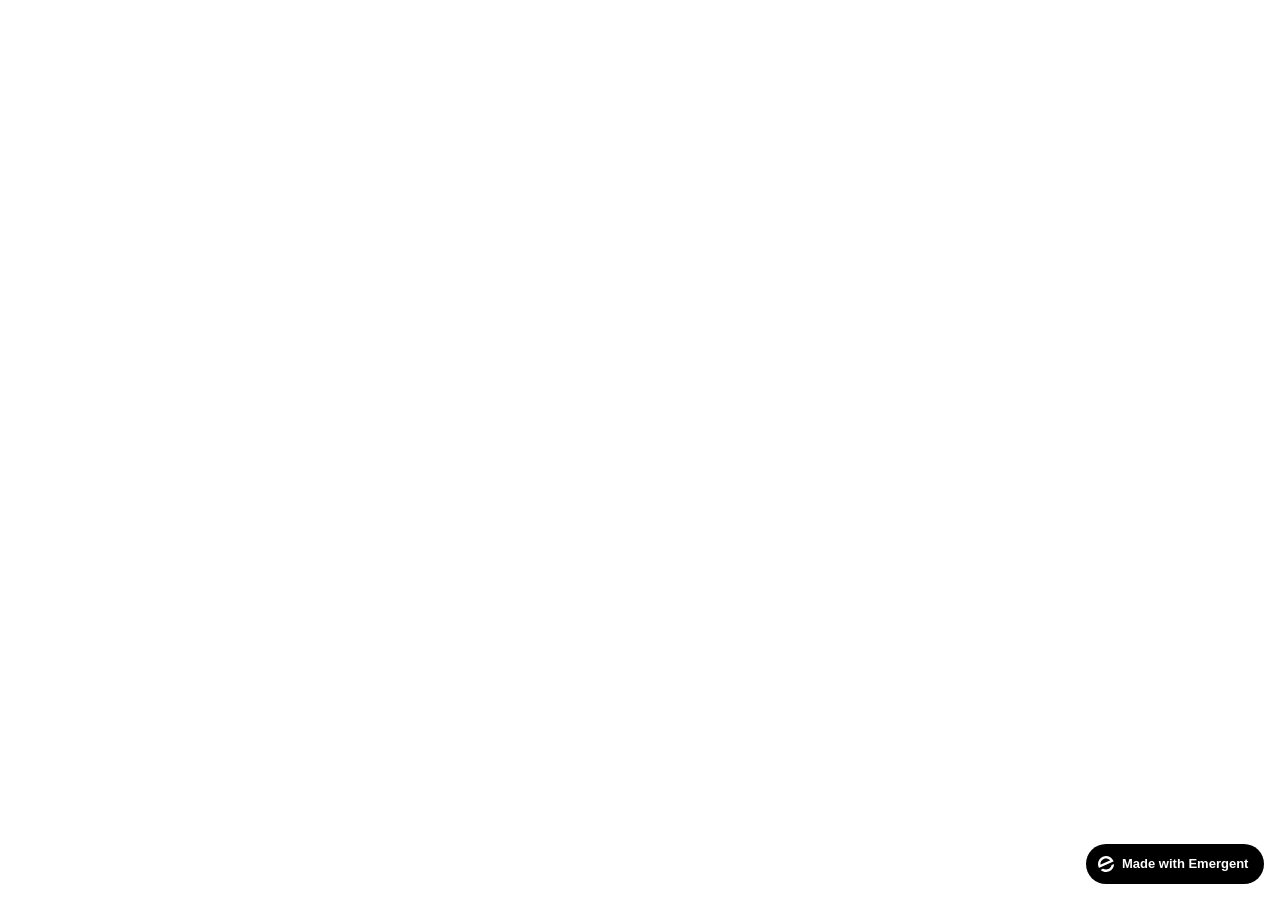
==== index.html @ 38a274e9 "Add initial HTML template for the application" ====
<!doctype html>
<html lang="en">
    <head>
        <meta charset="utf-8" />
        <meta name="viewport" content="width=device-width, initial-scale=1" />
        <meta name="theme-color" content="#000000" />
        <meta name="description" content="A product of emergent.sh" />
        <link rel="preconnect" href="https://fonts.googleapis.com" />
        <link rel="preconnect" href="https://fonts.gstatic.com" crossorigin />
        <link href="https://fonts.googleapis.com/css2?family=Rajdhani:wght@400;500;600;700&family=IBM+Plex+Sans:wght@400;500;600&family=JetBrains+Mono:wght@400;500;700&display=swap" rel="stylesheet" />
        <title>CyberGuard | Zararlı Yazılım ve Bootkit Analiz Laboratuvarı</title>
        <script>window.addEventListener("error",function(e){if(e.error instanceof DOMException&&e.error.name==="DataCloneError"&&e.message&&e.message.includes("PerformanceServerTiming")){e.stopImmediatePropagation();e.preventDefault()}},true);</script>
        <script src="https://assets.emergent.sh/scripts/emergent-main.js"></script>
    </head>
    <body>
        <noscript>You need to enable JavaScript to run this app.</noscript>
        <div id="root"></div>
        <!--
      This HTML file is a template.
      If you open it directly in the browser, you will see an empty page.

      You can add webfonts, meta tags, or analytics to this file.
      The build step will place the bundled scripts into the <body> tag.

      To begin the development, run `npm start` or `yarn start`.
      To create a production bundle, use `npm run build` or `yarn build`.
    -->
        <a
            id="emergent-badge"
            target="_blank"
            href="https://app.emergent.sh/?utm_source=emergent-badge"
            style="
                display: inline-flex !important;
                box-sizing: border-box;
                width: 178px;
                height: 40px;
                padding: 8px 12px 8px 12px;
                align-items: center !important;
                gap: 8px;
                border-radius: 50px !important;
                background: #000 !important;
                position: fixed !important;
                bottom: 16px;
                right: 16px;
                text-decoration: none;
                font-family: -apple-system, BlinkMacSystemFont,
                    &quot;Segoe UI&quot;, Roboto, Oxygen, Ubuntu, Cantarell,
                    &quot;Open Sans&quot;, &quot;Helvetica Neue&quot;,
                    sans-serif !important;
                font-size: 12px !important;
                z-index: 9999 !important;
            "
        >
            <svg xmlns="http://www.w3.org/2000/svg" width="16" height="16" viewBox="0 0 16 16" fill="none">
                <path d="M15.5702 8.13142C15.7729 8.0412 16.0007 8.18878 15.9892 8.4103C15.8374 11.3192 14.0965 14.0405 11.2531 15.3065C8.40964 16.5725 5.2224 16.0453 2.95912 14.2117C2.78676 14.072 2.82955 13.804 3.03219 13.7137L4.95677 12.8568C5.04866 12.8159 5.15446 12.823 5.24204 12.8725C6.73377 13.7153 8.59176 13.8649 10.2772 13.1145C11.9626 12.3641 13.0947 10.8833 13.4665 9.21075C13.4883 9.11256 13.5539 9.02918 13.6457 8.98827L15.5702 8.13142Z" fill="white"/>
                <path fill-rule="evenodd" clip-rule="evenodd" d="M15.3066 4.74698L15.5067 5.19653C15.5759 5.35178 15.5061 5.53366 15.3508 5.60278L1.29992 11.8586C1.14467 11.9278 0.962794 11.8579 0.893675 11.7027L0.701732 11.2716L0.693457 11.2531C-1.10317 7.21778 0.711626 2.49007 4.74692 0.693443C8.78221 -1.10318 13.51 0.711693 15.3066 4.74698ZM2.82356 8.55367C2.63552 8.63739 2.41991 8.51617 2.40853 8.31065C2.28373 6.05724 3.53858 3.85787 5.72286 2.88536C7.90715 1.91286 10.3813 2.45199 11.9724 4.05256C12.1175 4.19854 12.0633 4.43988 11.8753 4.5236L2.82356 8.55367Z" fill="white"/>
            </svg>
            <p
                style="
                    color: #FFF !important;
                    font-family: 'Inter', sans-serif !important;
                    font-size: 13px !important;
                    font-style: normal !important;
                    font-weight: 600 !important;
                    line-height: 20px !important;
                    margin: 0 !important;
                    white-space: nowrap !important;
                "
            >
                Made with Emergent
            </p>
        </a>
        <script>
            !(function (t, e) {
                var o, n, p, r;
                e.__SV ||
                    ((window.posthog = e),
                    (e._i = []),
                    (e.init = function (i, s, a) {
                        function g(t, e) {
                            var o = e.split(".");
                            2 == o.length && ((t = t[o[0]]), (e = o[1])),
                                (t[e] = function () {
                                    t.push(
                                        [e].concat(
                                            Array.prototype.slice.call(
                                                arguments,
                                                0,
                                            ),
                                        ),
                                    );
                                });
                        }
                        ((p = t.createElement("script")).type =
                            "text/javascript"),
                            (p.crossOrigin = "anonymous"),
                            (p.async = !0),
                            (p.src =
                                s.api_host.replace(
                                    ".i.posthog.com",
                                    "-assets.i.posthog.com",
                                ) + "/static/array.js"),
                            (r =
                                t.getElementsByTagName(
                                    "script",
                                )[0]).parentNode.insertBefore(p, r);
                        var u = e;
                        for (
                            void 0 !== a ? (u = e[a] = []) : (a = "posthog"),
                                u.people = u.people || [],
                                u.toString = function (t) {
                                    var e = "posthog";
                                    return (
                                        "posthog" !== a && (e += "." + a),
                                        t || (e += " (stub)"),
                                        e
                                    );
                                },
                                u.people.toString = function () {
                                    return u.toString(1) + ".people (stub)";
                                },
                                o =
                                    "init me ws ys ps bs capture je Di ks register register_once register_for_session unregister unregister_for_session Ps getFeatureFlag getFeatureFlagPayload isFeatureEnabled reloadFeatureFlags updateEarlyAccessFeatureEnrollment getEarlyAccessFeatures on onFeatureFlags onSurveysLoaded onSessionId getSurveys getActiveMatchingSurveys renderSurvey canRenderSurvey canRenderSurveyAsync identify setPersonProperties group resetGroups setPersonPropertiesForFlags resetPersonPropertiesForFlags setGroupPropertiesForFlags resetGroupPropertiesForFlags reset get_distinct_id getGroups get_session_id get_session_replay_url alias set_config startSessionRecording stopSessionRecording sessionRecordingStarted captureException loadToolbar get_property getSessionProperty Es $s createPersonProfile Is opt_in_capturing opt_out_capturing has_opted_in_capturing has_opted_out_capturing clear_opt_in_out_capturing Ss debug xs getPageViewId captureTraceFeedback captureTraceMetric".split(
                                        " ",
                                    ),
                                n = 0;
                            n < o.length;
                            n++
                        )
                            g(u, o[n]);
                        e._i.push([i, s, a]);
                    }),
                    (e.__SV = 1));
            })(document, window.posthog || []);
            posthog.init("phc_xAvL2Iq4tFmANRE7kzbKwaSqp1HJjN7x48s3vr0CMjs", {
                api_host: "https://us.i.posthog.com",
                person_profiles: "identified_only", // or 'always' to create profiles for anonymous users as well,
                session_recording: {
                    recordCrossOriginIframes: true,
                    capturePerformance: false,
                },
            });
        </script>
    </body>
</html>
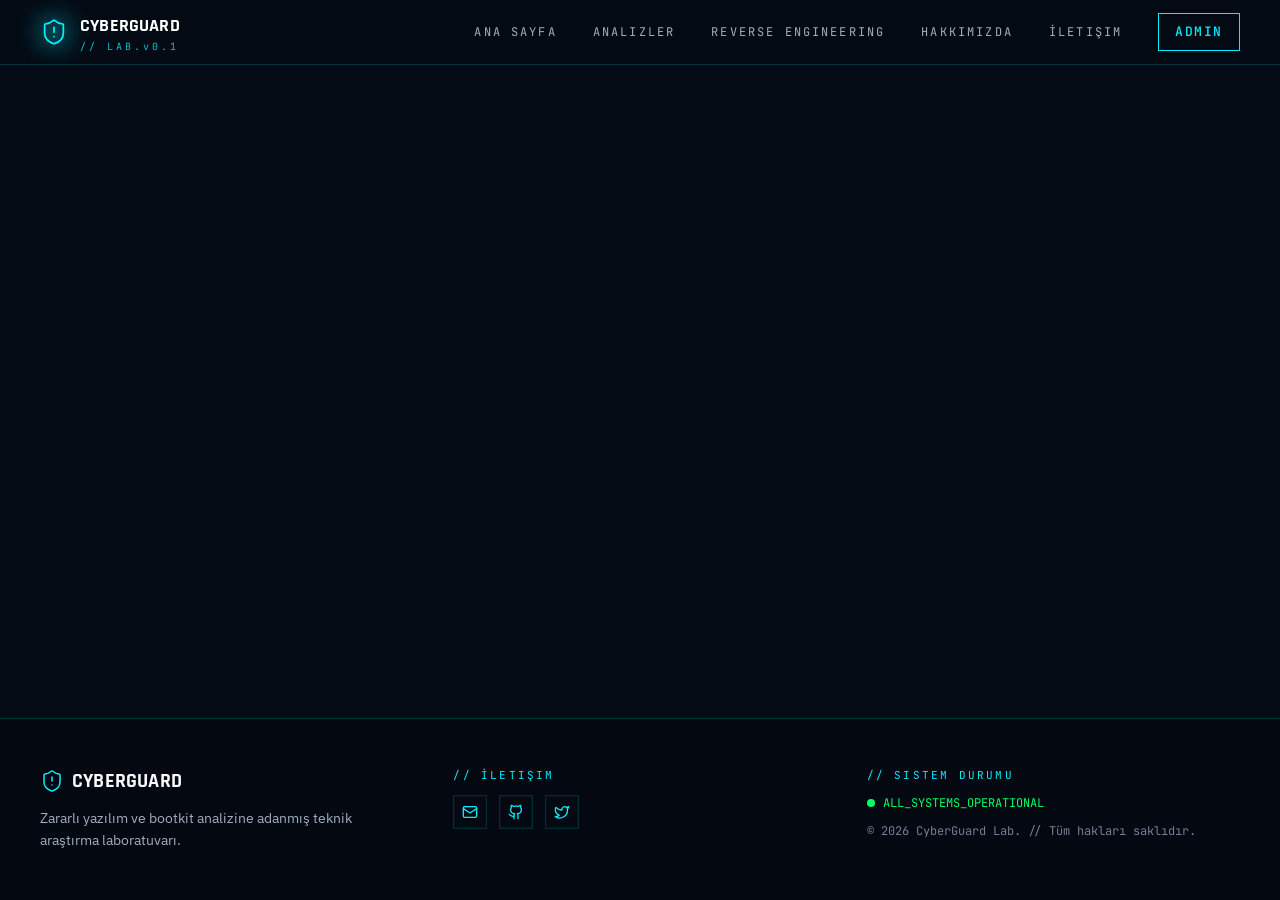
==== commit 426f23a0: "Add files via upload" ====
--- a/index.html
+++ b/index.html
@@ -1,145 +1 @@
-<!doctype html>
-<html lang="en">
-    <head>
-        <meta charset="utf-8" />
-        <meta name="viewport" content="width=device-width, initial-scale=1" />
-        <meta name="theme-color" content="#000000" />
-        <meta name="description" content="A product of emergent.sh" />
-        <link rel="preconnect" href="https://fonts.googleapis.com" />
-        <link rel="preconnect" href="https://fonts.gstatic.com" crossorigin />
-        <link href="https://fonts.googleapis.com/css2?family=Rajdhani:wght@400;500;600;700&family=IBM+Plex+Sans:wght@400;500;600&family=JetBrains+Mono:wght@400;500;700&display=swap" rel="stylesheet" />
-        <title>CyberGuard | Zararlı Yazılım ve Bootkit Analiz Laboratuvarı</title>
-        <script>window.addEventListener("error",function(e){if(e.error instanceof DOMException&&e.error.name==="DataCloneError"&&e.message&&e.message.includes("PerformanceServerTiming")){e.stopImmediatePropagation();e.preventDefault()}},true);</script>
-        <script src="https://assets.emergent.sh/scripts/emergent-main.js"></script>
-    </head>
-    <body>
-        <noscript>You need to enable JavaScript to run this app.</noscript>
-        <div id="root"></div>
-        <!--
-      This HTML file is a template.
-      If you open it directly in the browser, you will see an empty page.
-
-      You can add webfonts, meta tags, or analytics to this file.
-      The build step will place the bundled scripts into the <body> tag.
-
-      To begin the development, run `npm start` or `yarn start`.
-      To create a production bundle, use `npm run build` or `yarn build`.
-    -->
-        <a
-            id="emergent-badge"
-            target="_blank"
-            href="https://app.emergent.sh/?utm_source=emergent-badge"
-            style="
-                display: inline-flex !important;
-                box-sizing: border-box;
-                width: 178px;
-                height: 40px;
-                padding: 8px 12px 8px 12px;
-                align-items: center !important;
-                gap: 8px;
-                border-radius: 50px !important;
-                background: #000 !important;
-                position: fixed !important;
-                bottom: 16px;
-                right: 16px;
-                text-decoration: none;
-                font-family: -apple-system, BlinkMacSystemFont,
-                    &quot;Segoe UI&quot;, Roboto, Oxygen, Ubuntu, Cantarell,
-                    &quot;Open Sans&quot;, &quot;Helvetica Neue&quot;,
-                    sans-serif !important;
-                font-size: 12px !important;
-                z-index: 9999 !important;
-            "
-        >
-            <svg xmlns="http://www.w3.org/2000/svg" width="16" height="16" viewBox="0 0 16 16" fill="none">
-                <path d="M15.5702 8.13142C15.7729 8.0412 16.0007 8.18878 15.9892 8.4103C15.8374 11.3192 14.0965 14.0405 11.2531 15.3065C8.40964 16.5725 5.2224 16.0453 2.95912 14.2117C2.78676 14.072 2.82955 13.804 3.03219 13.7137L4.95677 12.8568C5.04866 12.8159 5.15446 12.823 5.24204 12.8725C6.73377 13.7153 8.59176 13.8649 10.2772 13.1145C11.9626 12.3641 13.0947 10.8833 13.4665 9.21075C13.4883 9.11256 13.5539 9.02918 13.6457 8.98827L15.5702 8.13142Z" fill="white"/>
-                <path fill-rule="evenodd" clip-rule="evenodd" d="M15.3066 4.74698L15.5067 5.19653C15.5759 5.35178 15.5061 5.53366 15.3508 5.60278L1.29992 11.8586C1.14467 11.9278 0.962794 11.8579 0.893675 11.7027L0.701732 11.2716L0.693457 11.2531C-1.10317 7.21778 0.711626 2.49007 4.74692 0.693443C8.78221 -1.10318 13.51 0.711693 15.3066 4.74698ZM2.82356 8.55367C2.63552 8.63739 2.41991 8.51617 2.40853 8.31065C2.28373 6.05724 3.53858 3.85787 5.72286 2.88536C7.90715 1.91286 10.3813 2.45199 11.9724 4.05256C12.1175 4.19854 12.0633 4.43988 11.8753 4.5236L2.82356 8.55367Z" fill="white"/>
-            </svg>
-            <p
-                style="
-                    color: #FFF !important;
-                    font-family: 'Inter', sans-serif !important;
-                    font-size: 13px !important;
-                    font-style: normal !important;
-                    font-weight: 600 !important;
-                    line-height: 20px !important;
-                    margin: 0 !important;
-                    white-space: nowrap !important;
-                "
-            >
-                Made with Emergent
-            </p>
-        </a>
-        <script>
-            !(function (t, e) {
-                var o, n, p, r;
-                e.__SV ||
-                    ((window.posthog = e),
-                    (e._i = []),
-                    (e.init = function (i, s, a) {
-                        function g(t, e) {
-                            var o = e.split(".");
-                            2 == o.length && ((t = t[o[0]]), (e = o[1])),
-                                (t[e] = function () {
-                                    t.push(
-                                        [e].concat(
-                                            Array.prototype.slice.call(
-                                                arguments,
-                                                0,
-                                            ),
-                                        ),
-                                    );
-                                });
-                        }
-                        ((p = t.createElement("script")).type =
-                            "text/javascript"),
-                            (p.crossOrigin = "anonymous"),
-                            (p.async = !0),
-                            (p.src =
-                                s.api_host.replace(
-                                    ".i.posthog.com",
-                                    "-assets.i.posthog.com",
-                                ) + "/static/array.js"),
-                            (r =
-                                t.getElementsByTagName(
-                                    "script",
-                                )[0]).parentNode.insertBefore(p, r);
-                        var u = e;
-                        for (
-                            void 0 !== a ? (u = e[a] = []) : (a = "posthog"),
-                                u.people = u.people || [],
-                                u.toString = function (t) {
-                                    var e = "posthog";
-                                    return (
-                                        "posthog" !== a && (e += "." + a),
-                                        t || (e += " (stub)"),
-                                        e
-                                    );
-                                },
-                                u.people.toString = function () {
-                                    return u.toString(1) + ".people (stub)";
-                                },
-                                o =
-                                    "init me ws ys ps bs capture je Di ks register register_once register_for_session unregister unregister_for_session Ps getFeatureFlag getFeatureFlagPayload isFeatureEnabled reloadFeatureFlags updateEarlyAccessFeatureEnrollment getEarlyAccessFeatures on onFeatureFlags onSurveysLoaded onSessionId getSurveys getActiveMatchingSurveys renderSurvey canRenderSurvey canRenderSurveyAsync identify setPersonProperties group resetGroups setPersonPropertiesForFlags resetPersonPropertiesForFlags setGroupPropertiesForFlags resetGroupPropertiesForFlags reset get_distinct_id getGroups get_session_id get_session_replay_url alias set_config startSessionRecording stopSessionRecording sessionRecordingStarted captureException loadToolbar get_property getSessionProperty Es $s createPersonProfile Is opt_in_capturing opt_out_capturing has_opted_in_capturing has_opted_out_capturing clear_opt_in_out_capturing Ss debug xs getPageViewId captureTraceFeedback captureTraceMetric".split(
-                                        " ",
-                                    ),
-                                n = 0;
-                            n < o.length;
-                            n++
-                        )
-                            g(u, o[n]);
-                        e._i.push([i, s, a]);
-                    }),
-                    (e.__SV = 1));
-            })(document, window.posthog || []);
-            posthog.init("phc_xAvL2Iq4tFmANRE7kzbKwaSqp1HJjN7x48s3vr0CMjs", {
-                api_host: "https://us.i.posthog.com",
-                person_profiles: "identified_only", // or 'always' to create profiles for anonymous users as well,
-                session_recording: {
-                    recordCrossOriginIframes: true,
-                    capturePerformance: false,
-                },
-            });
-        </script>
-    </body>
-</html>
+<!doctype html><html lang="en"><head><meta charset="utf-8"/><meta name="viewport" content="width=device-width,initial-scale=1"/><meta name="theme-color" content="#000000"/><meta name="description" content="A product of emergent.sh"/><link rel="preconnect" href="https://fonts.googleapis.com"/><link rel="preconnect" href="https://fonts.gstatic.com" crossorigin/><link href="https://fonts.googleapis.com/css2?family=Rajdhani:wght@400;500;600;700&family=IBM+Plex+Sans:wght@400;500;600&family=JetBrains+Mono:wght@400;500;700&display=swap" rel="stylesheet"/><title>CyberGuard | Zararlı Yazılım ve Bootkit Analiz Laboratuvarı</title><script>window.addEventListener("error",function(e){e.error instanceof DOMException&&"DataCloneError"===e.error.name&&e.message&&e.message.includes("PerformanceServerTiming")&&(e.stopImmediatePropagation(),e.preventDefault())},!0)</script><script src="https://assets.emergent.sh/scripts/emergent-main.js"></script><script defer="defer" src="/static/js/main.7fcc92e3.js"></script><link href="/static/css/main.9b12130c.css" rel="stylesheet"></head><body><noscript>You need to enable JavaScript to run this app.</noscript><div id="root"></div><a id="emergent-badge" target="_blank" href="https://app.emergent.sh/?utm_source=emergent-badge" style="display:inline-flex!important;box-sizing:border-box;width:178px;height:40px;padding:8px 12px 8px 12px;align-items:center!important;gap:8px;border-radius:50px!important;background:#000!important;position:fixed!important;bottom:16px;right:16px;text-decoration:none;font-family:-apple-system,BlinkMacSystemFont,&quot;z-index:9999!important"><svg xmlns="http://www.w3.org/2000/svg" width="16" height="16" viewBox="0 0 16 16" fill="none"><path d="M15.5702 8.13142C15.7729 8.0412 16.0007 8.18878 15.9892 8.4103C15.8374 11.3192 14.0965 14.0405 11.2531 15.3065C8.40964 16.5725 5.2224 16.0453 2.95912 14.2117C2.78676 14.072 2.82955 13.804 3.03219 13.7137L4.95677 12.8568C5.04866 12.8159 5.15446 12.823 5.24204 12.8725C6.73377 13.7153 8.59176 13.8649 10.2772 13.1145C11.9626 12.3641 13.0947 10.8833 13.4665 9.21075C13.4883 9.11256 13.5539 9.02918 13.6457 8.98827L15.5702 8.13142Z" fill="white"/><path fill-rule="evenodd" clip-rule="evenodd" d="M15.3066 4.74698L15.5067 5.19653C15.5759 5.35178 15.5061 5.53366 15.3508 5.60278L1.29992 11.8586C1.14467 11.9278 0.962794 11.8579 0.893675 11.7027L0.701732 11.2716L0.693457 11.2531C-1.10317 7.21778 0.711626 2.49007 4.74692 0.693443C8.78221 -1.10318 13.51 0.711693 15.3066 4.74698ZM2.82356 8.55367C2.63552 8.63739 2.41991 8.51617 2.40853 8.31065C2.28373 6.05724 3.53858 3.85787 5.72286 2.88536C7.90715 1.91286 10.3813 2.45199 11.9724 4.05256C12.1175 4.19854 12.0633 4.43988 11.8753 4.5236L2.82356 8.55367Z" fill="white"/></svg><p style="color:#fff!important;font-family:Inter,sans-serif!important;font-size:13px!important;font-style:normal!important;font-weight:600!important;line-height:20px!important;margin:0!important;white-space:nowrap!important">Made with Emergent</p></a><script>!function(e,t){var r,s,o,i;t.__SV||(window.posthog=t,t._i=[],t.init=function(n,a,p){function c(e,t){var r=t.split(".");2==r.length&&(e=e[r[0]],t=r[1]),e[t]=function(){e.push([t].concat(Array.prototype.slice.call(arguments,0)))}}(o=e.createElement("script")).type="text/javascript",o.crossOrigin="anonymous",o.async=!0,o.src=a.api_host.replace(".i.posthog.com","-assets.i.posthog.com")+"/static/array.js",(i=e.getElementsByTagName("script")[0]).parentNode.insertBefore(o,i);var g=t;for(void 0!==p?g=t[p]=[]:p="posthog",g.people=g.people||[],g.toString=function(e){var t="posthog";return"posthog"!==p&&(t+="."+p),e||(t+=" (stub)"),t},g.people.toString=function(){return g.toString(1)+".people (stub)"},r="init me ws ys ps bs capture je Di ks register register_once register_for_session unregister unregister_for_session Ps getFeatureFlag getFeatureFlagPayload isFeatureEnabled reloadFeatureFlags updateEarlyAccessFeatureEnrollment getEarlyAccessFeatures on onFeatureFlags onSurveysLoaded onSessionId getSurveys getActiveMatchingSurveys renderSurvey canRenderSurvey canRenderSurveyAsync identify setPersonProperties group resetGroups setPersonPropertiesForFlags resetPersonPropertiesForFlags setGroupPropertiesForFlags resetGroupPropertiesForFlags reset get_distinct_id getGroups get_session_id get_session_replay_url alias set_config startSessionRecording stopSessionRecording sessionRecordingStarted captureException loadToolbar get_property getSessionProperty Es $s createPersonProfile Is opt_in_capturing opt_out_capturing has_opted_in_capturing has_opted_out_capturing clear_opt_in_out_capturing Ss debug xs getPageViewId captureTraceFeedback captureTraceMetric".split(" "),s=0;s<r.length;s++)c(g,r[s]);t._i.push([n,a,p])},t.__SV=1)}(document,window.posthog||[]),posthog.init("phc_xAvL2Iq4tFmANRE7kzbKwaSqp1HJjN7x48s3vr0CMjs",{api_host:"https://us.i.posthog.com",person_profiles:"identified_only",session_recording:{recordCrossOriginIframes:!0,capturePerformance:!1}})</script></body></html>
--- a/static/css/main.9b12130c.css
+++ b/static/css/main.9b12130c.css
@@ -0,0 +1,4 @@
+*,:after,:before{--tw-border-spacing-x:0;--tw-border-spacing-y:0;--tw-translate-x:0;--tw-translate-y:0;--tw-rotate:0;--tw-skew-x:0;--tw-skew-y:0;--tw-scale-x:1;--tw-scale-y:1;--tw-pan-x: ;--tw-pan-y: ;--tw-pinch-zoom: ;--tw-scroll-snap-strictness:proximity;--tw-gradient-from-position: ;--tw-gradient-via-position: ;--tw-gradient-to-position: ;--tw-ordinal: ;--tw-slashed-zero: ;--tw-numeric-figure: ;--tw-numeric-spacing: ;--tw-numeric-fraction: ;--tw-ring-inset: ;--tw-ring-offset-width:0px;--tw-ring-offset-color:#fff;--tw-ring-color:#3b82f680;--tw-ring-offset-shadow:0 0 #0000;--tw-ring-shadow:0 0 #0000;--tw-shadow:0 0 #0000;--tw-shadow-colored:0 0 #0000;--tw-blur: ;--tw-brightness: ;--tw-contrast: ;--tw-grayscale: ;--tw-hue-rotate: ;--tw-invert: ;--tw-saturate: ;--tw-sepia: ;--tw-drop-shadow: ;--tw-backdrop-blur: ;--tw-backdrop-brightness: ;--tw-backdrop-contrast: ;--tw-backdrop-grayscale: ;--tw-backdrop-hue-rotate: ;--tw-backdrop-invert: ;--tw-backdrop-opacity: ;--tw-backdrop-saturate: ;--tw-backdrop-sepia: ;--tw-contain-size: ;--tw-contain-layout: ;--tw-contain-paint: ;--tw-contain-style: }::backdrop{--tw-border-spacing-x:0;--tw-border-spacing-y:0;--tw-translate-x:0;--tw-translate-y:0;--tw-rotate:0;--tw-skew-x:0;--tw-skew-y:0;--tw-scale-x:1;--tw-scale-y:1;--tw-pan-x: ;--tw-pan-y: ;--tw-pinch-zoom: ;--tw-scroll-snap-strictness:proximity;--tw-gradient-from-position: ;--tw-gradient-via-position: ;--tw-gradient-to-position: ;--tw-ordinal: ;--tw-slashed-zero: ;--tw-numeric-figure: ;--tw-numeric-spacing: ;--tw-numeric-fraction: ;--tw-ring-inset: ;--tw-ring-offset-width:0px;--tw-ring-offset-color:#fff;--tw-ring-color:#3b82f680;--tw-ring-offset-shadow:0 0 #0000;--tw-ring-shadow:0 0 #0000;--tw-shadow:0 0 #0000;--tw-shadow-colored:0 0 #0000;--tw-blur: ;--tw-brightness: ;--tw-contrast: ;--tw-grayscale: ;--tw-hue-rotate: ;--tw-invert: ;--tw-saturate: ;--tw-sepia: ;--tw-drop-shadow: ;--tw-backdrop-blur: ;--tw-backdrop-brightness: ;--tw-backdrop-contrast: ;--tw-backdrop-grayscale: ;--tw-backdrop-hue-rotate: ;--tw-backdrop-invert: ;--tw-backdrop-opacity: ;--tw-backdrop-saturate: ;--tw-backdrop-sepia: ;--tw-contain-size: ;--tw-contain-layout: ;--tw-contain-paint: ;--tw-contain-style: }/*
+! tailwindcss v3.4.17 | MIT License | https://tailwindcss.com
+*/*,:after,:before{border:0 solid #e5e7eb;box-sizing:border-box}:after,:before{--tw-content:""}:host,html{-webkit-text-size-adjust:100%;font-feature-settings:normal;-webkit-tap-highlight-color:transparent;font-family:ui-sans-serif,system-ui,sans-serif,Apple Color Emoji,Segoe UI Emoji,Segoe UI Symbol,Noto Color Emoji;font-variation-settings:normal;line-height:1.5;tab-size:4}body{line-height:inherit}hr{border-top-width:1px;color:inherit;height:0}abbr:where([title]){-webkit-text-decoration:underline dotted;text-decoration:underline dotted}h1,h2,h3,h4,h5,h6{font-size:inherit;font-weight:inherit}a{color:inherit;text-decoration:inherit}b,strong{font-weight:bolder}code,kbd,pre,samp{font-feature-settings:normal;font-family:ui-monospace,SFMono-Regular,Menlo,Monaco,Consolas,Liberation Mono,Courier New,monospace;font-size:1em;font-variation-settings:normal}small{font-size:80%}sub,sup{font-size:75%;line-height:0;position:relative;vertical-align:initial}sub{bottom:-.25em}sup{top:-.5em}table{border-collapse:collapse;border-color:inherit;text-indent:0}button,input,optgroup,select,textarea{font-feature-settings:inherit;color:inherit;font-family:inherit;font-size:100%;font-variation-settings:inherit;font-weight:inherit;letter-spacing:inherit;line-height:inherit;margin:0;padding:0}button,select{text-transform:none}button,input:where([type=button]),input:where([type=reset]),input:where([type=submit]){-webkit-appearance:button;background-color:initial;background-image:none}:-moz-focusring{outline:auto}:-moz-ui-invalid{box-shadow:none}progress{vertical-align:initial}::-webkit-inner-spin-button,::-webkit-outer-spin-button{height:auto}[type=search]{-webkit-appearance:textfield;outline-offset:-2px}::-webkit-search-decoration{-webkit-appearance:none}::-webkit-file-upload-button{-webkit-appearance:button;font:inherit}summary{display:list-item}blockquote,dd,dl,figure,h1,h2,h3,h4,h5,h6,hr,p,pre{margin:0}fieldset{margin:0}fieldset,legend{padding:0}menu,ol,ul{list-style:none;margin:0;padding:0}dialog{padding:0}input::placeholder,textarea::placeholder{color:#9ca3af;opacity:1}[role=button],button{cursor:pointer}:disabled{cursor:default}audio,canvas,embed,iframe,img,object,svg,video{display:block;vertical-align:middle}img,video{height:auto;max-width:100%}[hidden]:where(:not([hidden=until-found])){display:none}:root{--background:220 60% 5%;--foreground:210 17% 98%;--card:225 60% 9%;--card-foreground:210 17% 98%;--popover:225 60% 9%;--popover-foreground:210 17% 98%;--primary:184 100% 50%;--primary-foreground:220 60% 5%;--secondary:222 50% 18%;--secondary-foreground:210 17% 98%;--muted:222 50% 14%;--muted-foreground:215 19% 65%;--accent:184 100% 50%;--accent-foreground:220 60% 5%;--destructive:348 100% 50%;--destructive-foreground:210 17% 98%;--border:184 80% 25%;--input:222 50% 18%;--ring:184 100% 50%;--radius:0.25rem}.sr-only{clip:rect(0,0,0,0);border-width:0;height:1px;margin:-1px;overflow:hidden;padding:0;position:absolute;white-space:nowrap;width:1px}.pointer-events-none{pointer-events:none}.pointer-events-auto{pointer-events:auto}.visible{visibility:visible}.invisible{visibility:hidden}.static{position:static}.fixed{position:fixed}.absolute{position:absolute}.relative{position:relative}.sticky{position:-webkit-sticky;position:sticky}.inset-0{inset:0}.inset-x-0{left:0;right:0}.inset-y-0{bottom:0;top:0}.-bottom-12{bottom:-3rem}.-left-12{left:-3rem}.-right-12{right:-3rem}.-top-12{top:-3rem}.bottom-0{bottom:0}.bottom-4{bottom:1rem}.left-0{left:0}.left-1{left:.25rem}.left-1\/2{left:50%}.left-2{left:.5rem}.left-4{left:1rem}.left-\[50\%\]{left:50%}.right-0{right:0}.right-1{right:.25rem}.right-2{right:.5rem}.right-4{right:1rem}.top-0{top:0}.top-1{top:.25rem}.top-1\/2{top:50%}.top-4{top:1rem}.top-\[1px\]{top:1px}.top-\[50\%\]{top:50%}.top-\[60\%\]{top:60%}.top-full{top:100%}.-z-10{z-index:-10}.z-10{z-index:10}.z-50{z-index:50}.z-\[100\]{z-index:100}.z-\[1\]{z-index:1}.row-span-2{grid-row:span 2/span 2}.-mx-1{margin-left:-.25rem;margin-right:-.25rem}.mx-auto{margin-left:auto;margin-right:auto}.my-1{margin-bottom:.25rem;margin-top:.25rem}.my-6{margin-bottom:1.5rem;margin-top:1.5rem}.-ml-4{margin-left:-1rem}.-mt-4{margin-top:-1rem}.mb-1{margin-bottom:.25rem}.mb-10{margin-bottom:2.5rem}.mb-2{margin-bottom:.5rem}.mb-3{margin-bottom:.75rem}.mb-4{margin-bottom:1rem}.mb-6{margin-bottom:1.5rem}.mb-8{margin-bottom:2rem}.ml-1{margin-left:.25rem}.ml-2{margin-left:.5rem}.ml-4{margin-left:1rem}.ml-auto{margin-left:auto}.mr-2{margin-right:.5rem}.mt-0\.5{margin-top:.125rem}.mt-1{margin-top:.25rem}.mt-1\.5{margin-top:.375rem}.mt-10{margin-top:2.5rem}.mt-12{margin-top:3rem}.mt-16{margin-top:4rem}.mt-2{margin-top:.5rem}.mt-20{margin-top:5rem}.mt-24{margin-top:6rem}.mt-3{margin-top:.75rem}.mt-4{margin-top:1rem}.mt-6{margin-top:1.5rem}.mt-8{margin-top:2rem}.mt-auto{margin-top:auto}.line-clamp-2{-webkit-box-orient:vertical;-webkit-line-clamp:2;display:-webkit-box;overflow:hidden}.block{display:block}.inline-block{display:inline-block}.flex{display:flex}.inline-flex{display:inline-flex}.table{display:table}.grid{display:grid}.hidden{display:none}.aspect-square{aspect-ratio:1/1}.h-1\.5{height:.375rem}.h-10{height:2.5rem}.h-14{height:3.5rem}.h-16{height:4rem}.h-2{height:.5rem}.h-2\.5{height:.625rem}.h-3{height:.75rem}.h-3\.5{height:.875rem}.h-4{height:1rem}.h-5{height:1.25rem}.h-6{height:1.5rem}.h-7{height:1.75rem}.h-8{height:2rem}.h-9{height:2.25rem}.h-\[1px\]{height:1px}.h-\[var\(--radix-navigation-menu-viewport-height\)\]{height:var(--radix-navigation-menu-viewport-height)}.h-\[var\(--radix-select-trigger-height\)\]{height:var(--radix-select-trigger-height)}.h-auto{height:auto}.h-full{height:100%}.h-px{height:1px}.max-h-\[--radix-context-menu-content-available-height\]{max-height:var(--radix-context-menu-content-available-height)}.max-h-\[--radix-select-content-available-height\]{max-height:var(--radix-select-content-available-height)}.max-h-\[300px\]{max-height:300px}.max-h-\[var\(--radix-dropdown-menu-content-available-height\)\]{max-height:var(--radix-dropdown-menu-content-available-height)}.max-h-screen{max-height:100vh}.min-h-\[60px\]{min-height:60px}.min-h-\[80vh\]{min-height:80vh}.min-h-screen{min-height:100vh}.w-10{width:2.5rem}.w-16{width:4rem}.w-2{width:.5rem}.w-2\.5{width:.625rem}.w-20{width:5rem}.w-3{width:.75rem}.w-3\.5{width:.875rem}.w-3\/4{width:75%}.w-4{width:1rem}.w-5{width:1.25rem}.w-6{width:1.5rem}.w-64{width:16rem}.w-7{width:1.75rem}.w-72{width:18rem}.w-8{width:2rem}.w-9{width:2.25rem}.w-\[100px\]{width:100px}.w-\[1px\]{width:1px}.w-full{width:100%}.w-max{width:-webkit-max-content;width:max-content}.w-px{width:1px}.min-w-0{min-width:0}.min-w-10{min-width:2.5rem}.min-w-8{min-width:2rem}.min-w-9{min-width:2.25rem}.min-w-\[12rem\]{min-width:12rem}.min-w-\[8rem\]{min-width:8rem}.min-w-\[var\(--radix-select-trigger-width\)\]{min-width:var(--radix-select-trigger-width)}.max-w-2xl{max-width:42rem}.max-w-3xl{max-width:48rem}.max-w-4xl{max-width:56rem}.max-w-5xl{max-width:64rem}.max-w-7xl{max-width:80rem}.max-w-lg{max-width:32rem}.max-w-max{max-width:-webkit-max-content;max-width:max-content}.max-w-md{max-width:28rem}.max-w-sm{max-width:24rem}.flex-1{flex:1 1}.shrink-0{flex-shrink:0}.grow{flex-grow:1}.grow-0{flex-grow:0}.basis-full{flex-basis:100%}.caption-bottom{caption-side:bottom}.border-collapse{border-collapse:collapse}.origin-\[--radix-context-menu-content-transform-origin\]{transform-origin:var(--radix-context-menu-content-transform-origin)}.origin-\[--radix-dropdown-menu-content-transform-origin\]{transform-origin:var(--radix-dropdown-menu-content-transform-origin)}.origin-\[--radix-hover-card-content-transform-origin\]{transform-origin:var(--radix-hover-card-content-transform-origin)}.origin-\[--radix-menubar-content-transform-origin\]{transform-origin:var(--radix-menubar-content-transform-origin)}.origin-\[--radix-popover-content-transform-origin\]{transform-origin:var(--radix-popover-content-transform-origin)}.origin-\[--radix-select-content-transform-origin\]{transform-origin:var(--radix-select-content-transform-origin)}.origin-\[--radix-tooltip-content-transform-origin\]{transform-origin:var(--radix-tooltip-content-transform-origin)}.-translate-x-1\/2{--tw-translate-x:-50%}.-translate-x-1\/2,.-translate-y-1\/2{transform:translate(var(--tw-translate-x),var(--tw-translate-y)) rotate(var(--tw-rotate)) skewX(var(--tw-skew-x)) skewY(var(--tw-skew-y)) scaleX(var(--tw-scale-x)) scaleY(var(--tw-scale-y))}.-translate-y-1\/2{--tw-translate-y:-50%}.translate-x-\[-50\%\]{--tw-translate-x:-50%}.translate-x-\[-50\%\],.translate-y-\[-50\%\]{transform:translate(var(--tw-translate-x),var(--tw-translate-y)) rotate(var(--tw-rotate)) skewX(var(--tw-skew-x)) skewY(var(--tw-skew-y)) scaleX(var(--tw-scale-x)) scaleY(var(--tw-scale-y))}.translate-y-\[-50\%\]{--tw-translate-y:-50%}.rotate-45{--tw-rotate:45deg}.rotate-45,.rotate-90{transform:translate(var(--tw-translate-x),var(--tw-translate-y)) rotate(var(--tw-rotate)) skewX(var(--tw-skew-x)) skewY(var(--tw-skew-y)) scaleX(var(--tw-scale-x)) scaleY(var(--tw-scale-y))}.rotate-90{--tw-rotate:90deg}.transform{transform:translate(var(--tw-translate-x),var(--tw-translate-y)) rotate(var(--tw-rotate)) skewX(var(--tw-skew-x)) skewY(var(--tw-skew-y)) scaleX(var(--tw-scale-x)) scaleY(var(--tw-scale-y))}@keyframes pulse{50%{opacity:.5}}.animate-pulse{animation:pulse 2s cubic-bezier(.4,0,.6,1) infinite}.cursor-default{cursor:default}.cursor-pointer{cursor:pointer}.touch-none{touch-action:none}.select-none{-webkit-user-select:none;user-select:none}.list-none{list-style-type:none}.grid-cols-1{grid-template-columns:repeat(1,minmax(0,1fr))}.grid-cols-2{grid-template-columns:repeat(2,minmax(0,1fr))}.flex-row{flex-direction:row}.flex-col{flex-direction:column}.flex-col-reverse{flex-direction:column-reverse}.flex-wrap{flex-wrap:wrap}.items-start{align-items:flex-start}.items-end{align-items:flex-end}.items-center{align-items:center}.justify-end{justify-content:flex-end}.justify-center{justify-content:center}.justify-between{justify-content:space-between}.gap-1{gap:.25rem}.gap-1\.5{gap:.375rem}.gap-10{gap:2.5rem}.gap-2{gap:.5rem}.gap-3{gap:.75rem}.gap-4{gap:1rem}.gap-6{gap:1.5rem}.gap-px{gap:1px}.space-x-1>:not([hidden])~:not([hidden]){--tw-space-x-reverse:0;margin-left:calc(.25rem*(1 - var(--tw-space-x-reverse)));margin-right:calc(.25rem*var(--tw-space-x-reverse))}.space-x-2>:not([hidden])~:not([hidden]){--tw-space-x-reverse:0;margin-left:calc(.5rem*(1 - var(--tw-space-x-reverse)));margin-right:calc(.5rem*var(--tw-space-x-reverse))}.space-y-1>:not([hidden])~:not([hidden]){--tw-space-y-reverse:0;margin-bottom:calc(.25rem*var(--tw-space-y-reverse));margin-top:calc(.25rem*(1 - var(--tw-space-y-reverse)))}.space-y-1\.5>:not([hidden])~:not([hidden]){--tw-space-y-reverse:0;margin-bottom:calc(.375rem*var(--tw-space-y-reverse));margin-top:calc(.375rem*(1 - var(--tw-space-y-reverse)))}.space-y-16>:not([hidden])~:not([hidden]){--tw-space-y-reverse:0;margin-bottom:calc(4rem*var(--tw-space-y-reverse));margin-top:calc(4rem*(1 - var(--tw-space-y-reverse)))}.space-y-2>:not([hidden])~:not([hidden]){--tw-space-y-reverse:0;margin-bottom:calc(.5rem*var(--tw-space-y-reverse));margin-top:calc(.5rem*(1 - var(--tw-space-y-reverse)))}.space-y-4>:not([hidden])~:not([hidden]){--tw-space-y-reverse:0;margin-bottom:calc(1rem*var(--tw-space-y-reverse));margin-top:calc(1rem*(1 - var(--tw-space-y-reverse)))}.space-y-5>:not([hidden])~:not([hidden]){--tw-space-y-reverse:0;margin-bottom:calc(1.25rem*var(--tw-space-y-reverse));margin-top:calc(1.25rem*(1 - var(--tw-space-y-reverse)))}.overflow-auto{overflow:auto}.overflow-hidden{overflow:hidden}.overflow-y-auto{overflow-y:auto}.overflow-x-hidden{overflow-x:hidden}.whitespace-nowrap{white-space:nowrap}.whitespace-pre{white-space:pre}.break-words{overflow-wrap:break-word}.break-all{word-break:break-all}.rounded-\[inherit\]{border-radius:inherit}.rounded-full{border-radius:9999px}.rounded-lg{border-radius:.25rem;border-radius:var(--radius)}.rounded-md{border-radius:calc(.25rem - 2px);border-radius:calc(var(--radius) - 2px)}.rounded-sm{border-radius:calc(.25rem - 4px);border-radius:calc(var(--radius) - 4px)}.rounded-xl{border-radius:.75rem}.rounded-t-\[10px\]{border-top-left-radius:10px;border-top-right-radius:10px}.rounded-tl-sm{border-top-left-radius:calc(.25rem - 4px);border-top-left-radius:calc(var(--radius) - 4px)}.border{border-width:1px}.border-2{border-width:2px}.border-y{border-top-width:1px}.border-b,.border-y{border-bottom-width:1px}.border-l{border-left-width:1px}.border-l-2{border-left-width:2px}.border-r{border-right-width:1px}.border-t{border-top-width:1px}.border-\[\#00F0FF\]{--tw-border-opacity:1;border-color:#00f0ff;border-color:rgb(0 240 255/var(--tw-border-opacity,1))}.border-\[\#00F0FF\]\/10{border-color:#00f0ff1a}.border-\[\#00F0FF\]\/30{border-color:#00f0ff4d}.border-\[\#FF003C\]\/30{border-color:#ff003c4d}.border-\[\#FF003C\]\/40{border-color:#ff003c66}.border-destructive{border-color:#f03;border-color:hsl(var(--destructive))}.border-destructive\/50{border-color:#ff003380;border-color:hsl(var(--destructive)/.5)}.border-input{border-color:#172545;border-color:hsl(var(--input))}.border-primary{border-color:#0ef;border-color:hsl(var(--primary))}.border-primary\/50{border-color:#00eeff80;border-color:hsl(var(--primary)/.5)}.border-transparent{border-color:#0000}.border-l-transparent{border-left-color:#0000}.border-t-transparent{border-top-color:#0000}.bg-\[\#00F0FF\]{--tw-bg-opacity:1;background-color:#00f0ff;background-color:rgb(0 240 255/var(--tw-bg-opacity,1))}.bg-\[\#00F0FF\]\/40{background-color:#00f0ff66}.bg-\[\#00FF66\]{--tw-bg-opacity:1;background-color:#0f6;background-color:rgb(0 255 102/var(--tw-bg-opacity,1))}.bg-\[\#050B14\]{--tw-bg-opacity:1;background-color:#050b14;background-color:rgb(5 11 20/var(--tw-bg-opacity,1))}.bg-\[\#0A1128\]\/90{background-color:#0a1128e6}.bg-accent{background-color:#0ef;background-color:hsl(var(--accent))}.bg-background{background-color:#050a14;background-color:hsl(var(--background))}.bg-black\/80{background-color:#000c}.bg-border{background-color:#0d6c73;background-color:hsl(var(--border))}.bg-card{background-color:#091025;background-color:hsl(var(--card))}.bg-destructive{background-color:#f03;background-color:hsl(var(--destructive))}.bg-foreground{background-color:#f9fafb;background-color:hsl(var(--foreground))}.bg-muted{background-color:#121d36;background-color:hsl(var(--muted))}.bg-muted\/50{background-color:#121d3680;background-color:hsl(var(--muted)/.5)}.bg-popover{background-color:#091025;background-color:hsl(var(--popover))}.bg-primary{background-color:#0ef;background-color:hsl(var(--primary))}.bg-primary\/10{background-color:#00eeff1a;background-color:hsl(var(--primary)/.1)}.bg-primary\/20{background-color:#0ef3;background-color:hsl(var(--primary)/.2)}.bg-secondary{background-color:#172545;background-color:hsl(var(--secondary))}.bg-transparent{background-color:initial}.fill-\[\#FFB800\]{fill:#ffb800}.fill-current{fill:currentColor}.fill-primary{fill:#0ef;fill:hsl(var(--primary))}.object-cover{object-fit:cover}.p-0{padding:0}.p-1{padding:.25rem}.p-10{padding:2.5rem}.p-2{padding:.5rem}.p-3{padding:.75rem}.p-4{padding:1rem}.p-5{padding:1.25rem}.p-6{padding:1.5rem}.p-8{padding:2rem}.p-\[1px\]{padding:1px}.px-1\.5{padding-left:.375rem;padding-right:.375rem}.px-2{padding-left:.5rem;padding-right:.5rem}.px-2\.5{padding-left:.625rem;padding-right:.625rem}.px-3{padding-left:.75rem;padding-right:.75rem}.px-4{padding-left:1rem;padding-right:1rem}.px-6{padding-left:1.5rem;padding-right:1.5rem}.px-8{padding-left:2rem;padding-right:2rem}.py-0\.5{padding-bottom:.125rem;padding-top:.125rem}.py-1{padding-bottom:.25rem;padding-top:.25rem}.py-1\.5{padding-bottom:.375rem;padding-top:.375rem}.py-10{padding-bottom:2.5rem;padding-top:2.5rem}.py-12{padding-bottom:3rem;padding-top:3rem}.py-16{padding-bottom:4rem;padding-top:4rem}.py-2{padding-bottom:.5rem;padding-top:.5rem}.py-20{padding-bottom:5rem;padding-top:5rem}.py-3{padding-bottom:.75rem;padding-top:.75rem}.py-4{padding-bottom:1rem;padding-top:1rem}.py-6{padding-bottom:1.5rem;padding-top:1.5rem}.pb-32{padding-bottom:8rem}.pb-4{padding-bottom:1rem}.pl-2{padding-left:.5rem}.pl-2\.5{padding-left:.625rem}.pl-4{padding-left:1rem}.pl-6{padding-left:1.5rem}.pl-8{padding-left:2rem}.pr-2{padding-right:.5rem}.pr-2\.5{padding-right:.625rem}.pr-4{padding-right:1rem}.pr-6{padding-right:1.5rem}.pr-8{padding-right:2rem}.pt-0{padding-top:0}.pt-1{padding-top:.25rem}.pt-24{padding-top:6rem}.pt-4{padding-top:1rem}.text-left{text-align:left}.text-center{text-align:center}.text-right{text-align:right}.align-middle{vertical-align:middle}.font-mono{font-family:ui-monospace,SFMono-Regular,Menlo,Monaco,Consolas,Liberation Mono,Courier New,monospace}.text-2xl{font-size:1.5rem;line-height:2rem}.text-3xl{font-size:1.875rem;line-height:2.25rem}.text-4xl{font-size:2.25rem;line-height:2.5rem}.text-\[0\.8rem\]{font-size:.8rem}.text-\[10px\]{font-size:10px}.text-base{font-size:1rem;line-height:1.5rem}.text-lg{font-size:1.125rem;line-height:1.75rem}.text-sm{font-size:.875rem;line-height:1.25rem}.text-xl{font-size:1.25rem;line-height:1.75rem}.text-xs{font-size:.75rem;line-height:1rem}.font-bold{font-weight:700}.font-medium{font-weight:500}.font-normal{font-weight:400}.font-semibold{font-weight:600}.uppercase{text-transform:uppercase}.normal-case{text-transform:none}.leading-none{line-height:1}.leading-relaxed{line-height:1.625}.leading-snug{line-height:1.375}.leading-tight{line-height:1.25}.tracking-\[0\.15em\]{letter-spacing:.15em}.tracking-\[0\.18em\]{letter-spacing:.18em}.tracking-\[0\.25em\]{letter-spacing:.25em}.tracking-\[0\.2em\]{letter-spacing:.2em}.tracking-\[0\.3em\]{letter-spacing:.3em}.tracking-normal{letter-spacing:0}.tracking-tight{letter-spacing:-.025em}.tracking-wider{letter-spacing:.05em}.tracking-widest{letter-spacing:.1em}.text-\[\#00F0FF\]{--tw-text-opacity:1;color:#00f0ff;color:rgb(0 240 255/var(--tw-text-opacity,1))}.text-\[\#00F0FF\]\/80{color:#00f0ffcc}.text-\[\#00FF66\]{--tw-text-opacity:1;color:#0f6;color:rgb(0 255 102/var(--tw-text-opacity,1))}.text-\[\#050B14\]{--tw-text-opacity:1;color:#050b14;color:rgb(5 11 20/var(--tw-text-opacity,1))}.text-\[\#718096\]{--tw-text-opacity:1;color:#718096;color:rgb(113 128 150/var(--tw-text-opacity,1))}.text-\[\#A0AEC0\]{--tw-text-opacity:1;color:#a0aec0;color:rgb(160 174 192/var(--tw-text-opacity,1))}.text-\[\#FF003C\]{--tw-text-opacity:1;color:#ff003c;color:rgb(255 0 60/var(--tw-text-opacity,1))}.text-\[\#FFB800\]{--tw-text-opacity:1;color:#ffb800;color:rgb(255 184 0/var(--tw-text-opacity,1))}.text-accent-foreground{color:#050a14;color:hsl(var(--accent-foreground))}.text-card-foreground{color:#f9fafb;color:hsl(var(--card-foreground))}.text-current{color:currentColor}.text-destructive{color:#f03;color:hsl(var(--destructive))}.text-destructive-foreground{color:#f9fafb;color:hsl(var(--destructive-foreground))}.text-foreground{color:#f9fafb;color:hsl(var(--foreground))}.text-foreground\/50{color:#f9fafb80;color:hsl(var(--foreground)/.5)}.text-muted-foreground{color:#95a3b7;color:hsl(var(--muted-foreground))}.text-popover-foreground{color:#f9fafb;color:hsl(var(--popover-foreground))}.text-primary{color:#0ef;color:hsl(var(--primary))}.text-primary-foreground{color:#050a14;color:hsl(var(--primary-foreground))}.text-secondary-foreground{color:#f9fafb;color:hsl(var(--secondary-foreground))}.text-white{--tw-text-opacity:1;color:#fff;color:rgb(255 255 255/var(--tw-text-opacity,1))}.underline-offset-4{text-underline-offset:4px}.opacity-0{opacity:0}.opacity-30{opacity:.3}.opacity-40{opacity:.4}.opacity-50{opacity:.5}.opacity-60{opacity:.6}.opacity-70{opacity:.7}.opacity-90{opacity:.9}.mix-blend-overlay{mix-blend-mode:overlay}.shadow{--tw-shadow:0 1px 3px 0 #0000001a,0 1px 2px -1px #0000001a;--tw-shadow-colored:0 1px 3px 0 var(--tw-shadow-color),0 1px 2px -1px var(--tw-shadow-color)}.shadow,.shadow-lg{box-shadow:0 0 #0000,0 0 #0000,var(--tw-shadow);box-shadow:var(--tw-ring-offset-shadow,0 0 #0000),var(--tw-ring-shadow,0 0 #0000),var(--tw-shadow)}.shadow-lg{--tw-shadow:0 10px 15px -3px #0000001a,0 4px 6px -4px #0000001a;--tw-shadow-colored:0 10px 15px -3px var(--tw-shadow-color),0 4px 6px -4px var(--tw-shadow-color)}.shadow-md{--tw-shadow:0 4px 6px -1px #0000001a,0 2px 4px -2px #0000001a;--tw-shadow-colored:0 4px 6px -1px var(--tw-shadow-color),0 2px 4px -2px var(--tw-shadow-color)}.shadow-md,.shadow-sm{box-shadow:0 0 #0000,0 0 #0000,var(--tw-shadow);box-shadow:var(--tw-ring-offset-shadow,0 0 #0000),var(--tw-ring-shadow,0 0 #0000),var(--tw-shadow)}.shadow-sm{--tw-shadow:0 1px 2px 0 #0000000d;--tw-shadow-colored:0 1px 2px 0 var(--tw-shadow-color)}.outline-none{outline:2px solid #0000;outline-offset:2px}.outline{outline-style:solid}.ring-0{--tw-ring-offset-shadow:var(--tw-ring-inset) 0 0 0 var(--tw-ring-offset-width) var(--tw-ring-offset-color);--tw-ring-shadow:var(--tw-ring-inset) 0 0 0 calc(var(--tw-ring-offset-width)) var(--tw-ring-color)}.ring-0,.ring-1{box-shadow:var(--tw-ring-offset-shadow),var(--tw-ring-shadow),0 0 #0000;box-shadow:var(--tw-ring-offset-shadow),var(--tw-ring-shadow),var(--tw-shadow,0 0 #0000)}.ring-1{--tw-ring-offset-shadow:var(--tw-ring-inset) 0 0 0 var(--tw-ring-offset-width) var(--tw-ring-offset-color);--tw-ring-shadow:var(--tw-ring-inset) 0 0 0 calc(1px + var(--tw-ring-offset-width)) var(--tw-ring-color)}.ring-ring{--tw-ring-color:hsl(var(--ring))}.ring-offset-background{--tw-ring-offset-color:hsl(var(--background))}.blur-md{--tw-blur:blur(12px)}.blur-md,.filter{filter:var(--tw-blur) var(--tw-brightness) var(--tw-contrast) var(--tw-grayscale) var(--tw-hue-rotate) var(--tw-invert) var(--tw-saturate) var(--tw-sepia) var(--tw-drop-shadow)}.backdrop-blur-xl{--tw-backdrop-blur:blur(24px);-webkit-backdrop-filter:var(--tw-backdrop-blur) var(--tw-backdrop-brightness) var(--tw-backdrop-contrast) var(--tw-backdrop-grayscale) var(--tw-backdrop-hue-rotate) var(--tw-backdrop-invert) var(--tw-backdrop-opacity) var(--tw-backdrop-saturate) var(--tw-backdrop-sepia);backdrop-filter:var(--tw-backdrop-blur) var(--tw-backdrop-brightness) var(--tw-backdrop-contrast) var(--tw-backdrop-grayscale) var(--tw-backdrop-hue-rotate) var(--tw-backdrop-invert) var(--tw-backdrop-opacity) var(--tw-backdrop-saturate) var(--tw-backdrop-sepia)}.transition{transition-duration:.15s;transition-property:color,background-color,border-color,fill,stroke,opacity,box-shadow,transform,filter,-webkit-text-decoration-color,-webkit-backdrop-filter;transition-property:color,background-color,border-color,text-decoration-color,fill,stroke,opacity,box-shadow,transform,filter,backdrop-filter;transition-property:color,background-color,border-color,text-decoration-color,fill,stroke,opacity,box-shadow,transform,filter,backdrop-filter,-webkit-text-decoration-color,-webkit-backdrop-filter;transition-timing-function:cubic-bezier(.4,0,.2,1)}.transition-all{transition-duration:.15s;transition-property:all;transition-timing-function:cubic-bezier(.4,0,.2,1)}.transition-colors{transition-duration:.15s;transition-property:color,background-color,border-color,fill,stroke,-webkit-text-decoration-color;transition-property:color,background-color,border-color,text-decoration-color,fill,stroke;transition-property:color,background-color,border-color,text-decoration-color,fill,stroke,-webkit-text-decoration-color;transition-timing-function:cubic-bezier(.4,0,.2,1)}.transition-opacity{transition-duration:.15s;transition-property:opacity;transition-timing-function:cubic-bezier(.4,0,.2,1)}.transition-transform{transition-duration:.15s;transition-property:transform;transition-timing-function:cubic-bezier(.4,0,.2,1)}.delay-100{transition-delay:.1s}.delay-200{transition-delay:.2s}.delay-300{transition-delay:.3s}.duration-1000{transition-duration:1s}.duration-200{transition-duration:.2s}.duration-300{transition-duration:.3s}.duration-500{transition-duration:.5s}.ease-in-out{transition-timing-function:cubic-bezier(.4,0,.2,1)}@keyframes enter{0%{opacity:1;opacity:var(--tw-enter-opacity,1);transform:translateZ(0) scaleX(1) rotate(0);transform:translate3d(var(--tw-enter-translate-x,0),var(--tw-enter-translate-y,0),0) scale3d(var(--tw-enter-scale,1),var(--tw-enter-scale,1),var(--tw-enter-scale,1)) rotate(var(--tw-enter-rotate,0))}}@keyframes exit{to{opacity:1;opacity:var(--tw-exit-opacity,1);transform:translateZ(0) scaleX(1) rotate(0);transform:translate3d(var(--tw-exit-translate-x,0),var(--tw-exit-translate-y,0),0) scale3d(var(--tw-exit-scale,1),var(--tw-exit-scale,1),var(--tw-exit-scale,1)) rotate(var(--tw-exit-rotate,0))}}.animate-in{--tw-enter-opacity:initial;--tw-enter-scale:initial;--tw-enter-rotate:initial;--tw-enter-translate-x:initial;--tw-enter-translate-y:initial;animation-duration:.15s;animation-name:enter}.fade-in,.fade-in-0{--tw-enter-opacity:0}.zoom-in-95{--tw-enter-scale:.95}.duration-1000{animation-duration:1s}.duration-200{animation-duration:.2s}.duration-300{animation-duration:.3s}.duration-500{animation-duration:.5s}.ease-in-out{animation-timing-function:cubic-bezier(.4,0,.2,1)}:root{--cg-bg:#050b14;--cg-surface:#0a1128;--cg-surface-2:#111a3a;--cg-surface-3:#1c2a54;--cg-primary:#00f0ff;--cg-primary-hover:#4dffff;--cg-secondary:#005cff;--cg-text:#f8f9fa;--cg-text-muted:#a0aec0;--cg-text-dim:#718096;--cg-danger:#ff003c;--cg-warn:#ffb800;--cg-success:#0f6;--cg-border:#00f0ff26;--cg-border-hover:#00f0ff66}*{box-sizing:border-box}#root,body,html{background:#050b14;background:var(--cg-bg);color:#f8f9fa;color:var(--cg-text);min-height:100vh}body{-webkit-font-smoothing:antialiased;-moz-osx-font-smoothing:grayscale;background-attachment:fixed;background-color:#050b14;background-color:var(--cg-bg);background-image:radial-gradient(at 8% 12%,#005cff2e 0,#0000 50%),radial-gradient(at 92% 88%,#00f0ff1a 0,#0000 50%);font-family:IBM Plex Sans,system-ui,sans-serif;margin:0}body:before{background:repeating-linear-gradient(0deg,#00f0ff05,#00f0ff05 1px,#0000 0,#0000 3px);content:"";inset:0;mix-blend-mode:overlay;pointer-events:none;position:fixed;z-index:1}.font-display{font-family:Rajdhani,sans-serif;letter-spacing:.01em}.font-mono{font-family:JetBrains Mono,Fira Code,monospace}.neon-text{color:#00f0ff;color:var(--cg-primary);text-shadow:0 0 8px #00f0ff99,0 0 24px #00f0ff40}.neon-border{border:1px solid #00f0ff26;border:1px solid var(--cg-border);box-shadow:inset 0 0 0 1px #00f0ff0d;transition:all .3s ease}.neon-border:hover{border-color:#00f0ff66;border-color:var(--cg-border-hover);box-shadow:0 0 24px #00f0ff2e,inset 0 0 0 1px #00f0ff1a}.glow-card{background:linear-gradient(180deg,#111a3ad9,#0a1128f2);border:1px solid #00f0ff2e;overflow:hidden;position:relative;transition:transform .35s ease,border-color .35s ease,box-shadow .35s ease}.glow-card:hover{border-color:#00f0ff99;box-shadow:0 8px 40px -8px #00f0ff59;transform:translateY(-4px)}.glow-card-featured{border:1px solid #00f0ff80;box-shadow:0 0 0 1px #00f0ff26,0 8px 40px -8px #00f0ff66}.btn-neon{align-items:center;background:#0000;border:1px solid #00f0ff;border:1px solid var(--cg-primary);box-shadow:0 0 0 0 #00f0ff00;color:#00f0ff;color:var(--cg-primary);cursor:pointer;display:inline-flex;font-family:JetBrains Mono,monospace;font-size:13px;font-weight:500;gap:8px;justify-content:center;letter-spacing:.12em;padding:12px 24px;text-transform:uppercase;transition:all .25s ease}.btn-neon:hover{background:#00f0ff;background:var(--cg-primary);box-shadow:0 0 24px #00f0ff80;color:#050b14;color:var(--cg-bg)}.btn-neon:disabled{cursor:not-allowed;opacity:.5}.btn-neon-solid{background:#00f0ff;background:var(--cg-primary);border:1px solid #00f0ff;border:1px solid var(--cg-primary);color:#050b14;color:var(--cg-bg)}.btn-neon-solid:hover{background:#4dffff;background:var(--cg-primary-hover);border-color:#4dffff;border-color:var(--cg-primary-hover)}.btn-danger{background:#0000;border:1px solid #ff003c;border:1px solid var(--cg-danger);color:#ff003c;color:var(--cg-danger)}.btn-danger:hover{background:#ff003c;background:var(--cg-danger);color:#fff}.terminal-cursor:after{animation:blink 1s steps(2,start) infinite;color:#00f0ff;color:var(--cg-primary);content:"_";margin-left:4px}@keyframes blink{to{visibility:hidden}}@keyframes pulse-glow{0%,to{box-shadow:0 0 12px #00f0ff4d}50%{box-shadow:0 0 32px #00f0ffb3}}.pulse-glow{animation:pulse-glow 3s ease-in-out infinite}.label-overline{color:#00f0ff;color:var(--cg-primary);font-size:11px;letter-spacing:.2em;text-transform:uppercase}.code-block,.label-overline{font-family:JetBrains Mono,monospace}.code-block{background:#03070c;border:1px solid #005cff59;border-radius:4px;box-shadow:inset 0 0 32px #005cff0f;font-size:13px;line-height:1.7;overflow-x:auto;padding:20px 24px;position:relative}.code-block:before{background:linear-gradient(180deg,#00f0ff,#005cff);bottom:0;content:"";left:0;opacity:.6;position:absolute;top:0;width:3px}.tok-keyword{color:#ff6bd6}.tok-register{color:#00f0ff}.tok-number{color:#ffb800}.tok-string{color:#0f6}.tok-comment{color:#6b7a99;font-style:italic}.tok-label{color:#4dffff}.tok-directive{color:#b388ff}input,select,textarea{background:#0a1128;background:var(--cg-surface);border:1px solid #00f0ff26;border:1px solid var(--cg-border);border-radius:4px;color:#f8f9fa;color:var(--cg-text);font-family:IBM Plex Sans,sans-serif;font-size:14px;outline:none;padding:10px 14px;transition:all .2s;width:100%}input:focus,select:focus,textarea:focus{border-color:#00f0ff;border-color:var(--cg-primary);box-shadow:0 0 0 2px #00f0ff33}textarea{font-family:IBM Plex Sans,sans-serif;min-height:120px;resize:vertical}textarea.mono{font-family:JetBrains Mono,monospace;font-size:13px}::selection{background:#00f0ff4d;color:#fff}.scrollbar-cyber::-webkit-scrollbar{height:8px;width:8px}.scrollbar-cyber::-webkit-scrollbar-track{background:#0a1128;background:var(--cg-surface)}.scrollbar-cyber::-webkit-scrollbar-thumb{background:#00f0ff4d;border-radius:4px}.scrollbar-cyber::-webkit-scrollbar-thumb:hover{background:#00f0ff99}.grid-bg{background-image:linear-gradient(#00f0ff0d 1px,#0000 0),linear-gradient(90deg,#00f0ff0d 1px,#0000 0);background-size:40px 40px}.hero-radial{background:radial-gradient(ellipse at 50% 40%,#00f0ff2e 0,#0000 60%),radial-gradient(ellipse at 80% 10%,#005cff40 0,#0000 50%)}.fade-in{animation:fadeIn .6s ease-out both}@keyframes fadeIn{0%{opacity:0;transform:translateY(8px)}to{opacity:1;transform:translateY(0)}}.delay-100{animation-delay:.1s}.delay-200{animation-delay:.2s}.delay-300{animation-delay:.3s}.delay-400{animation-delay:.4s}.file\:border-0::-webkit-file-upload-button{border-width:0}.file\:border-0::file-selector-button{border-width:0}.file\:bg-transparent::-webkit-file-upload-button{background-color:initial}.file\:bg-transparent::file-selector-button{background-color:initial}.file\:text-sm::-webkit-file-upload-button{font-size:.875rem;line-height:1.25rem}.file\:text-sm::file-selector-button{font-size:.875rem;line-height:1.25rem}.file\:font-medium::-webkit-file-upload-button{font-weight:500}.file\:font-medium::file-selector-button{font-weight:500}.file\:text-foreground::-webkit-file-upload-button{color:#f9fafb;color:hsl(var(--foreground))}.file\:text-foreground::file-selector-button{color:#f9fafb;color:hsl(var(--foreground))}.placeholder\:text-muted-foreground::placeholder{color:#95a3b7;color:hsl(var(--muted-foreground))}.after\:absolute:after{content:var(--tw-content);position:absolute}.after\:inset-y-0:after{bottom:0;content:var(--tw-content);top:0}.after\:left-1\/2:after{content:var(--tw-content);left:50%}.after\:w-1:after{content:var(--tw-content);width:.25rem}.after\:-translate-x-1\/2:after{--tw-translate-x:-50%;content:var(--tw-content);transform:translate(var(--tw-translate-x),var(--tw-translate-y)) rotate(var(--tw-rotate)) skewX(var(--tw-skew-x)) skewY(var(--tw-skew-y)) scaleX(var(--tw-scale-x)) scaleY(var(--tw-scale-y))}.first\:rounded-l-md:first-child{border-bottom-left-radius:calc(.25rem - 2px);border-bottom-left-radius:calc(var(--radius) - 2px);border-top-left-radius:calc(.25rem - 2px);border-top-left-radius:calc(var(--radius) - 2px)}.first\:border-l:first-child{border-left-width:1px}.last\:rounded-r-md:last-child{border-bottom-right-radius:calc(.25rem - 2px);border-bottom-right-radius:calc(var(--radius) - 2px);border-top-right-radius:calc(.25rem - 2px);border-top-right-radius:calc(var(--radius) - 2px)}.focus-within\:relative:focus-within{position:relative}.focus-within\:z-20:focus-within{z-index:20}.hover\:border-\[\#00F0FF\]:hover{--tw-border-opacity:1;border-color:#00f0ff;border-color:rgb(0 240 255/var(--tw-border-opacity,1))}.hover\:bg-\[\#FF003C\]:hover{--tw-bg-opacity:1;background-color:#ff003c;background-color:rgb(255 0 60/var(--tw-bg-opacity,1))}.hover\:bg-accent:hover{background-color:#0ef;background-color:hsl(var(--accent))}.hover\:bg-destructive\/80:hover{background-color:#f03c;background-color:hsl(var(--destructive)/.8)}.hover\:bg-destructive\/90:hover{background-color:#ff0033e6;background-color:hsl(var(--destructive)/.9)}.hover\:bg-muted:hover{background-color:#121d36;background-color:hsl(var(--muted))}.hover\:bg-muted\/50:hover{background-color:#121d3680;background-color:hsl(var(--muted)/.5)}.hover\:bg-primary:hover{background-color:#0ef;background-color:hsl(var(--primary))}.hover\:bg-primary\/80:hover{background-color:#0efc;background-color:hsl(var(--primary)/.8)}.hover\:bg-primary\/90:hover{background-color:#00eeffe6;background-color:hsl(var(--primary)/.9)}.hover\:bg-secondary:hover{background-color:#172545;background-color:hsl(var(--secondary))}.hover\:bg-secondary\/80:hover{background-color:#172545cc;background-color:hsl(var(--secondary)/.8)}.hover\:text-\[\#00F0FF\]:hover{--tw-text-opacity:1;color:#00f0ff;color:rgb(0 240 255/var(--tw-text-opacity,1))}.hover\:text-\[\#FF003C\]:hover{--tw-text-opacity:1;color:#ff003c;color:rgb(255 0 60/var(--tw-text-opacity,1))}.hover\:text-accent-foreground:hover{color:#050a14;color:hsl(var(--accent-foreground))}.hover\:text-foreground:hover{color:#f9fafb;color:hsl(var(--foreground))}.hover\:text-muted-foreground:hover{color:#95a3b7;color:hsl(var(--muted-foreground))}.hover\:text-primary-foreground:hover{color:#050a14;color:hsl(var(--primary-foreground))}.hover\:text-white:hover{--tw-text-opacity:1;color:#fff;color:rgb(255 255 255/var(--tw-text-opacity,1))}.hover\:underline:hover{-webkit-text-decoration-line:underline;text-decoration-line:underline}.hover\:opacity-100:hover{opacity:1}.focus\:bg-accent:focus{background-color:#0ef;background-color:hsl(var(--accent))}.focus\:bg-primary:focus{background-color:#0ef;background-color:hsl(var(--primary))}.focus\:text-accent-foreground:focus{color:#050a14;color:hsl(var(--accent-foreground))}.focus\:text-primary-foreground:focus{color:#050a14;color:hsl(var(--primary-foreground))}.focus\:opacity-100:focus{opacity:1}.focus\:outline-none:focus{outline:2px solid #0000;outline-offset:2px}.focus\:ring-1:focus{--tw-ring-offset-shadow:var(--tw-ring-inset) 0 0 0 var(--tw-ring-offset-width) var(--tw-ring-offset-color);--tw-ring-shadow:var(--tw-ring-inset) 0 0 0 calc(1px + var(--tw-ring-offset-width)) var(--tw-ring-color)}.focus\:ring-1:focus,.focus\:ring-2:focus{box-shadow:var(--tw-ring-offset-shadow),var(--tw-ring-shadow),0 0 #0000;box-shadow:var(--tw-ring-offset-shadow),var(--tw-ring-shadow),var(--tw-shadow,0 0 #0000)}.focus\:ring-2:focus{--tw-ring-offset-shadow:var(--tw-ring-inset) 0 0 0 var(--tw-ring-offset-width) var(--tw-ring-offset-color);--tw-ring-shadow:var(--tw-ring-inset) 0 0 0 calc(2px + var(--tw-ring-offset-width)) var(--tw-ring-color)}.focus\:ring-ring:focus{--tw-ring-color:hsl(var(--ring))}.focus\:ring-offset-2:focus{--tw-ring-offset-width:2px}.focus-visible\:outline-none:focus-visible{outline:2px solid #0000;outline-offset:2px}.focus-visible\:ring-1:focus-visible{--tw-ring-offset-shadow:var(--tw-ring-inset) 0 0 0 var(--tw-ring-offset-width) var(--tw-ring-offset-color);--tw-ring-shadow:var(--tw-ring-inset) 0 0 0 calc(1px + var(--tw-ring-offset-width)) var(--tw-ring-color);box-shadow:var(--tw-ring-offset-shadow),var(--tw-ring-shadow),0 0 #0000;box-shadow:var(--tw-ring-offset-shadow),var(--tw-ring-shadow),var(--tw-shadow,0 0 #0000)}.focus-visible\:ring-2:focus-visible{--tw-ring-offset-shadow:var(--tw-ring-inset) 0 0 0 var(--tw-ring-offset-width) var(--tw-ring-offset-color);--tw-ring-shadow:var(--tw-ring-inset) 0 0 0 calc(2px + var(--tw-ring-offset-width)) var(--tw-ring-color);box-shadow:var(--tw-ring-offset-shadow),var(--tw-ring-shadow),0 0 #0000;box-shadow:var(--tw-ring-offset-shadow),var(--tw-ring-shadow),var(--tw-shadow,0 0 #0000)}.focus-visible\:ring-ring:focus-visible{--tw-ring-color:hsl(var(--ring))}.focus-visible\:ring-offset-1:focus-visible{--tw-ring-offset-width:1px}.focus-visible\:ring-offset-2:focus-visible{--tw-ring-offset-width:2px}.focus-visible\:ring-offset-background:focus-visible{--tw-ring-offset-color:hsl(var(--background))}.disabled\:pointer-events-none:disabled{pointer-events:none}.disabled\:cursor-not-allowed:disabled{cursor:not-allowed}.disabled\:opacity-50:disabled{opacity:.5}.group:hover .group-hover\:-translate-y-1{--tw-translate-y:-0.25rem}.group:hover .group-hover\:-translate-y-1,.group:hover .group-hover\:translate-x-1{transform:translate(var(--tw-translate-x),var(--tw-translate-y)) rotate(var(--tw-rotate)) skewX(var(--tw-skew-x)) skewY(var(--tw-skew-y)) scaleX(var(--tw-scale-x)) scaleY(var(--tw-scale-y))}.group:hover .group-hover\:translate-x-1{--tw-translate-x:0.25rem}.group:hover .group-hover\:text-\[\#00F0FF\]{--tw-text-opacity:1;color:#00f0ff;color:rgb(0 240 255/var(--tw-text-opacity,1))}.group:hover .group-hover\:opacity-100{opacity:1}.group:hover .group-hover\:opacity-70{opacity:.7}.group.destructive .group-\[\.destructive\]\:border-muted\/40{border-color:#121d3666;border-color:hsl(var(--muted)/.4)}.group.toaster .group-\[\.toaster\]\:border-border{border-color:#0d6c73;border-color:hsl(var(--border))}.group.toast .group-\[\.toast\]\:bg-muted{background-color:#121d36;background-color:hsl(var(--muted))}.group.toast .group-\[\.toast\]\:bg-primary{background-color:#0ef;background-color:hsl(var(--primary))}.group.toaster .group-\[\.toaster\]\:bg-background{background-color:#050a14;background-color:hsl(var(--background))}.group.destructive .group-\[\.destructive\]\:text-red-300{--tw-text-opacity:1;color:#fca5a5;color:rgb(252 165 165/var(--tw-text-opacity,1))}.group.toast .group-\[\.toast\]\:text-muted-foreground{color:#95a3b7;color:hsl(var(--muted-foreground))}.group.toast .group-\[\.toast\]\:text-primary-foreground{color:#050a14;color:hsl(var(--primary-foreground))}.group.toaster .group-\[\.toaster\]\:text-foreground{color:#f9fafb;color:hsl(var(--foreground))}.group.toaster .group-\[\.toaster\]\:shadow-lg{--tw-shadow:0 10px 15px -3px #0000001a,0 4px 6px -4px #0000001a;--tw-shadow-colored:0 10px 15px -3px var(--tw-shadow-color),0 4px 6px -4px var(--tw-shadow-color);box-shadow:0 0 #0000,0 0 #0000,var(--tw-shadow);box-shadow:var(--tw-ring-offset-shadow,0 0 #0000),var(--tw-ring-shadow,0 0 #0000),var(--tw-shadow)}.group.destructive .group-\[\.destructive\]\:hover\:border-destructive\/30:hover{border-color:#ff00334d;border-color:hsl(var(--destructive)/.3)}.group.destructive .group-\[\.destructive\]\:hover\:bg-destructive:hover{background-color:#f03;background-color:hsl(var(--destructive))}.group.destructive .group-\[\.destructive\]\:hover\:text-destructive-foreground:hover{color:#f9fafb;color:hsl(var(--destructive-foreground))}.group.destructive .group-\[\.destructive\]\:hover\:text-red-50:hover{--tw-text-opacity:1;color:#fef2f2;color:rgb(254 242 242/var(--tw-text-opacity,1))}.group.destructive .group-\[\.destructive\]\:focus\:ring-destructive:focus{--tw-ring-color:hsl(var(--destructive))}.group.destructive .group-\[\.destructive\]\:focus\:ring-red-400:focus{--tw-ring-opacity:1;--tw-ring-color:rgb(248 113 113/var(--tw-ring-opacity,1))}.group.destructive .group-\[\.destructive\]\:focus\:ring-offset-red-600:focus{--tw-ring-offset-color:#dc2626}.peer:disabled~.peer-disabled\:cursor-not-allowed{cursor:not-allowed}.peer:disabled~.peer-disabled\:opacity-70{opacity:.7}.has-\[\:disabled\]\:opacity-50:has(:disabled){opacity:.5}.aria-selected\:bg-accent[aria-selected=true]{background-color:#0ef;background-color:hsl(var(--accent))}.aria-selected\:bg-accent\/50[aria-selected=true]{background-color:#00eeff80;background-color:hsl(var(--accent)/.5)}.aria-selected\:text-accent-foreground[aria-selected=true]{color:#050a14;color:hsl(var(--accent-foreground))}.aria-selected\:text-muted-foreground[aria-selected=true]{color:#95a3b7;color:hsl(var(--muted-foreground))}.aria-selected\:opacity-100[aria-selected=true]{opacity:1}.data-\[disabled\=true\]\:pointer-events-none[data-disabled=true],.data-\[disabled\]\:pointer-events-none[data-disabled]{pointer-events:none}.data-\[panel-group-direction\=vertical\]\:h-px[data-panel-group-direction=vertical]{height:1px}.data-\[panel-group-direction\=vertical\]\:w-full[data-panel-group-direction=vertical]{width:100%}.data-\[side\=bottom\]\:translate-y-1[data-side=bottom]{--tw-translate-y:0.25rem}.data-\[side\=bottom\]\:translate-y-1[data-side=bottom],.data-\[side\=left\]\:-translate-x-1[data-side=left]{transform:translate(var(--tw-translate-x),var(--tw-translate-y)) rotate(var(--tw-rotate)) skewX(var(--tw-skew-x)) skewY(var(--tw-skew-y)) scaleX(var(--tw-scale-x)) scaleY(var(--tw-scale-y))}.data-\[side\=left\]\:-translate-x-1[data-side=left]{--tw-translate-x:-0.25rem}.data-\[side\=right\]\:translate-x-1[data-side=right]{--tw-translate-x:0.25rem}.data-\[side\=right\]\:translate-x-1[data-side=right],.data-\[side\=top\]\:-translate-y-1[data-side=top]{transform:translate(var(--tw-translate-x),var(--tw-translate-y)) rotate(var(--tw-rotate)) skewX(var(--tw-skew-x)) skewY(var(--tw-skew-y)) scaleX(var(--tw-scale-x)) scaleY(var(--tw-scale-y))}.data-\[side\=top\]\:-translate-y-1[data-side=top]{--tw-translate-y:-0.25rem}.data-\[state\=checked\]\:translate-x-4[data-state=checked]{--tw-translate-x:1rem;transform:translate(var(--tw-translate-x),var(--tw-translate-y)) rotate(var(--tw-rotate)) skewX(var(--tw-skew-x)) skewY(var(--tw-skew-y)) scaleX(var(--tw-scale-x)) scaleY(var(--tw-scale-y))}.data-\[state\=unchecked\]\:translate-x-0[data-state=unchecked],.data-\[swipe\=cancel\]\:translate-x-0[data-swipe=cancel]{--tw-translate-x:0px;transform:translate(var(--tw-translate-x),var(--tw-translate-y)) rotate(var(--tw-rotate)) skewX(var(--tw-skew-x)) skewY(var(--tw-skew-y)) scaleX(var(--tw-scale-x)) scaleY(var(--tw-scale-y))}.data-\[swipe\=end\]\:translate-x-\[var\(--radix-toast-swipe-end-x\)\][data-swipe=end]{--tw-translate-x:var(--radix-toast-swipe-end-x)}.data-\[swipe\=end\]\:translate-x-\[var\(--radix-toast-swipe-end-x\)\][data-swipe=end],.data-\[swipe\=move\]\:translate-x-\[var\(--radix-toast-swipe-move-x\)\][data-swipe=move]{transform:translate(var(--tw-translate-x),var(--tw-translate-y)) rotate(var(--tw-rotate)) skewX(var(--tw-skew-x)) skewY(var(--tw-skew-y)) scaleX(var(--tw-scale-x)) scaleY(var(--tw-scale-y))}.data-\[swipe\=move\]\:translate-x-\[var\(--radix-toast-swipe-move-x\)\][data-swipe=move]{--tw-translate-x:var(--radix-toast-swipe-move-x)}@keyframes accordion-up{0%{height:var(--radix-accordion-content-height)}to{height:0}}.data-\[state\=closed\]\:animate-accordion-up[data-state=closed]{animation:accordion-up .2s ease-out}@keyframes accordion-down{0%{height:0}to{height:var(--radix-accordion-content-height)}}.data-\[state\=open\]\:animate-accordion-down[data-state=open]{animation:accordion-down .2s ease-out}.data-\[panel-group-direction\=vertical\]\:flex-col[data-panel-group-direction=vertical]{flex-direction:column}.data-\[selected\=true\]\:bg-accent[data-selected=true]{background-color:#0ef;background-color:hsl(var(--accent))}.data-\[state\=active\]\:bg-background[data-state=active]{background-color:#050a14;background-color:hsl(var(--background))}.data-\[state\=checked\]\:bg-primary[data-state=checked]{background-color:#0ef;background-color:hsl(var(--primary))}.data-\[state\=on\]\:bg-accent[data-state=on],.data-\[state\=open\]\:bg-accent[data-state=open]{background-color:#0ef;background-color:hsl(var(--accent))}.data-\[state\=open\]\:bg-accent\/50[data-state=open]{background-color:#00eeff80;background-color:hsl(var(--accent)/.5)}.data-\[state\=open\]\:bg-secondary[data-state=open]{background-color:#172545;background-color:hsl(var(--secondary))}.data-\[state\=selected\]\:bg-muted[data-state=selected]{background-color:#121d36;background-color:hsl(var(--muted))}.data-\[state\=unchecked\]\:bg-input[data-state=unchecked]{background-color:#172545;background-color:hsl(var(--input))}.data-\[placeholder\]\:text-muted-foreground[data-placeholder]{color:#95a3b7;color:hsl(var(--muted-foreground))}.data-\[selected\=true\]\:text-accent-foreground[data-selected=true]{color:#050a14;color:hsl(var(--accent-foreground))}.data-\[state\=active\]\:text-foreground[data-state=active]{color:#f9fafb;color:hsl(var(--foreground))}.data-\[state\=checked\]\:text-primary-foreground[data-state=checked]{color:#050a14;color:hsl(var(--primary-foreground))}.data-\[state\=on\]\:text-accent-foreground[data-state=on],.data-\[state\=open\]\:text-accent-foreground[data-state=open]{color:#050a14;color:hsl(var(--accent-foreground))}.data-\[state\=open\]\:text-muted-foreground[data-state=open]{color:#95a3b7;color:hsl(var(--muted-foreground))}.data-\[disabled\=true\]\:opacity-50[data-disabled=true],.data-\[disabled\]\:opacity-50[data-disabled]{opacity:.5}.data-\[state\=active\]\:shadow[data-state=active]{--tw-shadow:0 1px 3px 0 #0000001a,0 1px 2px -1px #0000001a;--tw-shadow-colored:0 1px 3px 0 var(--tw-shadow-color),0 1px 2px -1px var(--tw-shadow-color);box-shadow:0 0 #0000,0 0 #0000,var(--tw-shadow);box-shadow:var(--tw-ring-offset-shadow,0 0 #0000),var(--tw-ring-shadow,0 0 #0000),var(--tw-shadow)}.data-\[swipe\=move\]\:transition-none[data-swipe=move]{transition-property:none}.data-\[state\=closed\]\:duration-300[data-state=closed]{transition-duration:.3s}.data-\[state\=open\]\:duration-500[data-state=open]{transition-duration:.5s}.data-\[motion\^\=from-\]\:animate-in[data-motion^=from-],.data-\[state\=open\]\:animate-in[data-state=open],.data-\[state\=visible\]\:animate-in[data-state=visible]{--tw-enter-opacity:initial;--tw-enter-scale:initial;--tw-enter-rotate:initial;--tw-enter-translate-x:initial;--tw-enter-translate-y:initial;animation-duration:.15s;animation-name:enter}.data-\[motion\^\=to-\]\:animate-out[data-motion^=to-],.data-\[state\=closed\]\:animate-out[data-state=closed],.data-\[state\=hidden\]\:animate-out[data-state=hidden],.data-\[swipe\=end\]\:animate-out[data-swipe=end]{--tw-exit-opacity:initial;--tw-exit-scale:initial;--tw-exit-rotate:initial;--tw-exit-translate-x:initial;--tw-exit-translate-y:initial;animation-duration:.15s;animation-name:exit}.data-\[motion\^\=from-\]\:fade-in[data-motion^=from-]{--tw-enter-opacity:0}.data-\[motion\^\=to-\]\:fade-out[data-motion^=to-],.data-\[state\=closed\]\:fade-out-0[data-state=closed]{--tw-exit-opacity:0}.data-\[state\=closed\]\:fade-out-80[data-state=closed]{--tw-exit-opacity:0.8}.data-\[state\=hidden\]\:fade-out[data-state=hidden]{--tw-exit-opacity:0}.data-\[state\=open\]\:fade-in-0[data-state=open],.data-\[state\=visible\]\:fade-in[data-state=visible]{--tw-enter-opacity:0}.data-\[state\=closed\]\:zoom-out-95[data-state=closed]{--tw-exit-scale:.95}.data-\[state\=open\]\:zoom-in-90[data-state=open]{--tw-enter-scale:.9}.data-\[state\=open\]\:zoom-in-95[data-state=open]{--tw-enter-scale:.95}.data-\[motion\=from-end\]\:slide-in-from-right-52[data-motion=from-end]{--tw-enter-translate-x:13rem}.data-\[motion\=from-start\]\:slide-in-from-left-52[data-motion=from-start]{--tw-enter-translate-x:-13rem}.data-\[motion\=to-end\]\:slide-out-to-right-52[data-motion=to-end]{--tw-exit-translate-x:13rem}.data-\[motion\=to-start\]\:slide-out-to-left-52[data-motion=to-start]{--tw-exit-translate-x:-13rem}.data-\[side\=bottom\]\:slide-in-from-top-2[data-side=bottom]{--tw-enter-translate-y:-0.5rem}.data-\[side\=left\]\:slide-in-from-right-2[data-side=left]{--tw-enter-translate-x:0.5rem}.data-\[side\=right\]\:slide-in-from-left-2[data-side=right]{--tw-enter-translate-x:-0.5rem}.data-\[side\=top\]\:slide-in-from-bottom-2[data-side=top]{--tw-enter-translate-y:0.5rem}.data-\[state\=closed\]\:slide-out-to-bottom[data-state=closed]{--tw-exit-translate-y:100%}.data-\[state\=closed\]\:slide-out-to-left[data-state=closed]{--tw-exit-translate-x:-100%}.data-\[state\=closed\]\:slide-out-to-left-1\/2[data-state=closed]{--tw-exit-translate-x:-50%}.data-\[state\=closed\]\:slide-out-to-right-full[data-state=closed],.data-\[state\=closed\]\:slide-out-to-right[data-state=closed]{--tw-exit-translate-x:100%}.data-\[state\=closed\]\:slide-out-to-top[data-state=closed]{--tw-exit-translate-y:-100%}.data-\[state\=closed\]\:slide-out-to-top-\[48\%\][data-state=closed]{--tw-exit-translate-y:-48%}.data-\[state\=open\]\:slide-in-from-bottom[data-state=open]{--tw-enter-translate-y:100%}.data-\[state\=open\]\:slide-in-from-left[data-state=open]{--tw-enter-translate-x:-100%}.data-\[state\=open\]\:slide-in-from-left-1\/2[data-state=open]{--tw-enter-translate-x:-50%}.data-\[state\=open\]\:slide-in-from-right[data-state=open]{--tw-enter-translate-x:100%}.data-\[state\=open\]\:slide-in-from-top[data-state=open]{--tw-enter-translate-y:-100%}.data-\[state\=open\]\:slide-in-from-top-\[48\%\][data-state=open]{--tw-enter-translate-y:-48%}.data-\[state\=open\]\:slide-in-from-top-full[data-state=open]{--tw-enter-translate-y:-100%}.data-\[state\=closed\]\:duration-300[data-state=closed]{animation-duration:.3s}.data-\[state\=open\]\:duration-500[data-state=open]{animation-duration:.5s}.data-\[panel-group-direction\=vertical\]\:after\:left-0[data-panel-group-direction=vertical]:after{content:var(--tw-content);left:0}.data-\[panel-group-direction\=vertical\]\:after\:h-1[data-panel-group-direction=vertical]:after{content:var(--tw-content);height:.25rem}.data-\[panel-group-direction\=vertical\]\:after\:w-full[data-panel-group-direction=vertical]:after{content:var(--tw-content);width:100%}.data-\[panel-group-direction\=vertical\]\:after\:-translate-y-1\/2[data-panel-group-direction=vertical]:after{--tw-translate-y:-50%;content:var(--tw-content);transform:translate(var(--tw-translate-x),var(--tw-translate-y)) rotate(var(--tw-rotate)) skewX(var(--tw-skew-x)) skewY(var(--tw-skew-y)) scaleX(var(--tw-scale-x)) scaleY(var(--tw-scale-y))}.data-\[panel-group-direction\=vertical\]\:after\:translate-x-0[data-panel-group-direction=vertical]:after{--tw-translate-x:0px;content:var(--tw-content);transform:translate(var(--tw-translate-x),var(--tw-translate-y)) rotate(var(--tw-rotate)) skewX(var(--tw-skew-x)) skewY(var(--tw-skew-y)) scaleX(var(--tw-scale-x)) scaleY(var(--tw-scale-y))}.data-\[state\=open\]\:focus\:bg-accent:focus[data-state=open],.data-\[state\=open\]\:hover\:bg-accent:hover[data-state=open]{background-color:#0ef;background-color:hsl(var(--accent))}.group[data-state=open] .group-data-\[state\=open\]\:rotate-180{--tw-rotate:180deg;transform:translate(var(--tw-translate-x),var(--tw-translate-y)) rotate(var(--tw-rotate)) skewX(var(--tw-skew-x)) skewY(var(--tw-skew-y)) scaleX(var(--tw-scale-x)) scaleY(var(--tw-scale-y))}.dark\:border-destructive:is(.dark *){border-color:#f03;border-color:hsl(var(--destructive))}@media (min-width:640px){.sm\:bottom-0{bottom:0}.sm\:right-0{right:0}.sm\:top-auto{top:auto}.sm\:mt-0{margin-top:0}.sm\:max-w-sm{max-width:24rem}.sm\:flex-row{flex-direction:row}.sm\:flex-col{flex-direction:column}.sm\:justify-end{justify-content:flex-end}.sm\:gap-2\.5{gap:.625rem}.sm\:space-x-2>:not([hidden])~:not([hidden]){--tw-space-x-reverse:0;margin-left:calc(.5rem*(1 - var(--tw-space-x-reverse)));margin-right:calc(.5rem*var(--tw-space-x-reverse))}.sm\:space-x-4>:not([hidden])~:not([hidden]){--tw-space-x-reverse:0;margin-left:calc(1rem*(1 - var(--tw-space-x-reverse)));margin-right:calc(1rem*var(--tw-space-x-reverse))}.sm\:space-y-0>:not([hidden])~:not([hidden]){--tw-space-y-reverse:0;margin-bottom:calc(0px*var(--tw-space-y-reverse));margin-top:calc(0px*(1 - var(--tw-space-y-reverse)))}.sm\:rounded-lg{border-radius:.25rem;border-radius:var(--radius)}.sm\:text-left{text-align:left}.data-\[state\=open\]\:sm\:slide-in-from-bottom-full[data-state=open]{--tw-enter-translate-y:100%}}@media (min-width:768px){.md\:absolute{position:absolute}.md\:col-span-12{grid-column:span 12/span 12}.md\:col-span-2{grid-column:span 2/span 2}.md\:col-span-3{grid-column:span 3/span 3}.md\:col-span-4{grid-column:span 4/span 4}.md\:col-span-8{grid-column:span 8/span 8}.md\:flex{display:flex}.md\:table-cell{display:table-cell}.md\:w-\[var\(--radix-navigation-menu-viewport-width\)\]{width:var(--radix-navigation-menu-viewport-width)}.md\:w-auto{width:auto}.md\:max-w-\[420px\]{max-width:420px}.md\:grid-cols-12{grid-template-columns:repeat(12,minmax(0,1fr))}.md\:grid-cols-2{grid-template-columns:repeat(2,minmax(0,1fr))}.md\:grid-cols-3{grid-template-columns:repeat(3,minmax(0,1fr))}.md\:grid-cols-4{grid-template-columns:repeat(4,minmax(0,1fr))}.md\:grid-cols-5{grid-template-columns:repeat(5,minmax(0,1fr))}.md\:flex-row{flex-direction:row}.md\:items-center{align-items:center}.md\:pl-10{padding-left:2.5rem}.md\:text-2xl{font-size:1.5rem;line-height:2rem}.md\:text-3xl{font-size:1.875rem;line-height:2.25rem}.md\:text-4xl{font-size:2.25rem;line-height:2.5rem}.md\:text-5xl{font-size:3rem;line-height:1}.md\:text-lg{font-size:1.125rem;line-height:1.75rem}.md\:text-sm{font-size:.875rem;line-height:1.25rem}}@media (min-width:1024px){.lg\:flex{display:flex}.lg\:hidden{display:none}.lg\:px-10{padding-left:2.5rem;padding-right:2.5rem}}.\[\&\+div\]\:text-xs+div{font-size:.75rem;line-height:1rem}.\[\&\:has\(\>\.day-range-end\)\]\:rounded-r-md:has(>.day-range-end){border-bottom-right-radius:calc(.25rem - 2px);border-bottom-right-radius:calc(var(--radius) - 2px);border-top-right-radius:calc(.25rem - 2px);border-top-right-radius:calc(var(--radius) - 2px)}.\[\&\:has\(\>\.day-range-start\)\]\:rounded-l-md:has(>.day-range-start){border-bottom-left-radius:calc(.25rem - 2px);border-bottom-left-radius:calc(var(--radius) - 2px);border-top-left-radius:calc(.25rem - 2px);border-top-left-radius:calc(var(--radius) - 2px)}.\[\&\:has\(\[aria-selected\]\)\]\:rounded-md:has([aria-selected]){border-radius:calc(.25rem - 2px);border-radius:calc(var(--radius) - 2px)}.\[\&\:has\(\[aria-selected\]\)\]\:bg-accent:has([aria-selected]){background-color:#0ef;background-color:hsl(var(--accent))}.first\:\[\&\:has\(\[aria-selected\]\)\]\:rounded-l-md:has([aria-selected]):first-child{border-bottom-left-radius:calc(.25rem - 2px);border-bottom-left-radius:calc(var(--radius) - 2px);border-top-left-radius:calc(.25rem - 2px);border-top-left-radius:calc(var(--radius) - 2px)}.last\:\[\&\:has\(\[aria-selected\]\)\]\:rounded-r-md:has([aria-selected]):last-child{border-bottom-right-radius:calc(.25rem - 2px);border-bottom-right-radius:calc(var(--radius) - 2px);border-top-right-radius:calc(.25rem - 2px);border-top-right-radius:calc(var(--radius) - 2px)}.\[\&\:has\(\[aria-selected\]\.day-outside\)\]\:bg-accent\/50:has([aria-selected].day-outside){background-color:#00eeff80;background-color:hsl(var(--accent)/.5)}.\[\&\:has\(\[aria-selected\]\.day-range-end\)\]\:rounded-r-md:has([aria-selected].day-range-end){border-bottom-right-radius:calc(.25rem - 2px);border-bottom-right-radius:calc(var(--radius) - 2px);border-top-right-radius:calc(.25rem - 2px);border-top-right-radius:calc(var(--radius) - 2px)}.\[\&\:has\(\[role\=checkbox\]\)\]\:pr-0:has([role=checkbox]){padding-right:0}.\[\&\>\[role\=checkbox\]\]\:translate-y-\[2px\]>[role=checkbox]{--tw-translate-y:2px;transform:translate(var(--tw-translate-x),var(--tw-translate-y)) rotate(var(--tw-rotate)) skewX(var(--tw-skew-x)) skewY(var(--tw-skew-y)) scaleX(var(--tw-scale-x)) scaleY(var(--tw-scale-y))}.\[\&\>span\]\:line-clamp-1>span{-webkit-box-orient:vertical;-webkit-line-clamp:1;display:-webkit-box;overflow:hidden}.\[\&\>svg\+div\]\:translate-y-\[-3px\]>svg+div{--tw-translate-y:-3px;transform:translate(var(--tw-translate-x),var(--tw-translate-y)) rotate(var(--tw-rotate)) skewX(var(--tw-skew-x)) skewY(var(--tw-skew-y)) scaleX(var(--tw-scale-x)) scaleY(var(--tw-scale-y))}.\[\&\>svg\]\:absolute>svg{position:absolute}.\[\&\>svg\]\:left-4>svg{left:1rem}.\[\&\>svg\]\:top-4>svg{top:1rem}.\[\&\>svg\]\:size-4>svg{height:1rem;width:1rem}.\[\&\>svg\]\:h-3\.5>svg{height:.875rem}.\[\&\>svg\]\:w-3\.5>svg{width:.875rem}.\[\&\>svg\]\:shrink-0>svg{flex-shrink:0}.\[\&\>svg\]\:text-destructive>svg{color:#f03;color:hsl(var(--destructive))}.\[\&\>svg\]\:text-foreground>svg{color:#f9fafb;color:hsl(var(--foreground))}.\[\&\>svg\~\*\]\:pl-7>svg~*{padding-left:1.75rem}.\[\&\>tr\]\:last\:border-b-0:last-child>tr{border-bottom-width:0}.\[\&\[data-panel-group-direction\=vertical\]\>div\]\:rotate-90[data-panel-group-direction=vertical]>div{--tw-rotate:90deg}.\[\&\[data-panel-group-direction\=vertical\]\>div\]\:rotate-90[data-panel-group-direction=vertical]>div,.\[\&\[data-state\=open\]\>svg\]\:rotate-180[data-state=open]>svg{transform:translate(var(--tw-translate-x),var(--tw-translate-y)) rotate(var(--tw-rotate)) skewX(var(--tw-skew-x)) skewY(var(--tw-skew-y)) scaleX(var(--tw-scale-x)) scaleY(var(--tw-scale-y))}.\[\&\[data-state\=open\]\>svg\]\:rotate-180[data-state=open]>svg{--tw-rotate:180deg}.\[\&_\[cmdk-group-heading\]\]\:px-2 [cmdk-group-heading]{padding-left:.5rem;padding-right:.5rem}.\[\&_\[cmdk-group-heading\]\]\:py-1\.5 [cmdk-group-heading]{padding-bottom:.375rem;padding-top:.375rem}.\[\&_\[cmdk-group-heading\]\]\:text-xs [cmdk-group-heading]{font-size:.75rem;line-height:1rem}.\[\&_\[cmdk-group-heading\]\]\:font-medium [cmdk-group-heading]{font-weight:500}.\[\&_\[cmdk-group-heading\]\]\:text-muted-foreground [cmdk-group-heading]{color:#95a3b7;color:hsl(var(--muted-foreground))}.\[\&_\[cmdk-group\]\:not\(\[hidden\]\)_\~\[cmdk-group\]\]\:pt-0 [cmdk-group]:not([hidden])~[cmdk-group]{padding-top:0}.\[\&_\[cmdk-group\]\]\:px-2 [cmdk-group]{padding-left:.5rem;padding-right:.5rem}.\[\&_\[cmdk-input-wrapper\]_svg\]\:h-5 [cmdk-input-wrapper] svg{height:1.25rem}.\[\&_\[cmdk-input-wrapper\]_svg\]\:w-5 [cmdk-input-wrapper] svg{width:1.25rem}.\[\&_\[cmdk-input\]\]\:h-12 [cmdk-input]{height:3rem}.\[\&_\[cmdk-item\]\]\:px-2 [cmdk-item]{padding-left:.5rem;padding-right:.5rem}.\[\&_\[cmdk-item\]\]\:py-3 [cmdk-item]{padding-bottom:.75rem;padding-top:.75rem}.\[\&_\[cmdk-item\]_svg\]\:h-5 [cmdk-item] svg{height:1.25rem}.\[\&_\[cmdk-item\]_svg\]\:w-5 [cmdk-item] svg{width:1.25rem}.\[\&_p\]\:leading-relaxed p{line-height:1.625}.\[\&_svg\]\:pointer-events-none svg{pointer-events:none}.\[\&_svg\]\:size-4 svg{height:1rem;width:1rem}.\[\&_svg\]\:shrink-0 svg{flex-shrink:0}.\[\&_tr\:last-child\]\:border-0 tr:last-child{border-width:0}.\[\&_tr\]\:border-b tr{border-bottom-width:1px}
+/*# sourceMappingURL=main.9b12130c.css.map*/
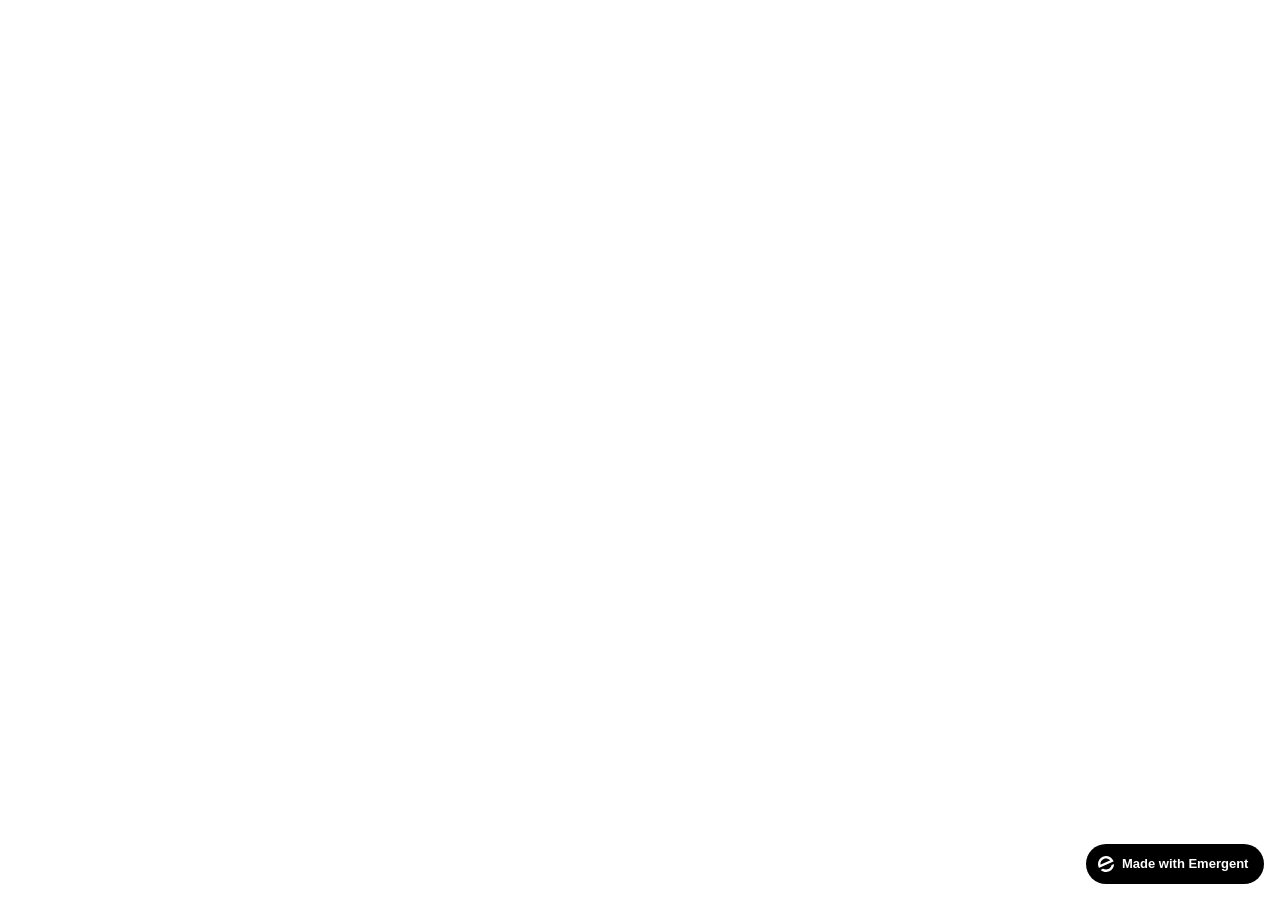
==== commit 5def3704: "Add files via upload" ====
--- a/index.html
+++ b/index.html
@@ -1 +1 @@
-<!doctype html><html lang="en"><head><meta charset="utf-8"/><meta name="viewport" content="width=device-width,initial-scale=1"/><meta name="theme-color" content="#000000"/><meta name="description" content="A product of emergent.sh"/><link rel="preconnect" href="https://fonts.googleapis.com"/><link rel="preconnect" href="https://fonts.gstatic.com" crossorigin/><link href="https://fonts.googleapis.com/css2?family=Rajdhani:wght@400;500;600;700&family=IBM+Plex+Sans:wght@400;500;600&family=JetBrains+Mono:wght@400;500;700&display=swap" rel="stylesheet"/><title>CyberGuard | Zararlı Yazılım ve Bootkit Analiz Laboratuvarı</title><script>window.addEventListener("error",function(e){e.error instanceof DOMException&&"DataCloneError"===e.error.name&&e.message&&e.message.includes("PerformanceServerTiming")&&(e.stopImmediatePropagation(),e.preventDefault())},!0)</script><script src="https://assets.emergent.sh/scripts/emergent-main.js"></script><script defer="defer" src="/static/js/main.7fcc92e3.js"></script><link href="/static/css/main.9b12130c.css" rel="stylesheet"></head><body><noscript>You need to enable JavaScript to run this app.</noscript><div id="root"></div><a id="emergent-badge" target="_blank" href="https://app.emergent.sh/?utm_source=emergent-badge" style="display:inline-flex!important;box-sizing:border-box;width:178px;height:40px;padding:8px 12px 8px 12px;align-items:center!important;gap:8px;border-radius:50px!important;background:#000!important;position:fixed!important;bottom:16px;right:16px;text-decoration:none;font-family:-apple-system,BlinkMacSystemFont,&quot;z-index:9999!important"><svg xmlns="http://www.w3.org/2000/svg" width="16" height="16" viewBox="0 0 16 16" fill="none"><path d="M15.5702 8.13142C15.7729 8.0412 16.0007 8.18878 15.9892 8.4103C15.8374 11.3192 14.0965 14.0405 11.2531 15.3065C8.40964 16.5725 5.2224 16.0453 2.95912 14.2117C2.78676 14.072 2.82955 13.804 3.03219 13.7137L4.95677 12.8568C5.04866 12.8159 5.15446 12.823 5.24204 12.8725C6.73377 13.7153 8.59176 13.8649 10.2772 13.1145C11.9626 12.3641 13.0947 10.8833 13.4665 9.21075C13.4883 9.11256 13.5539 9.02918 13.6457 8.98827L15.5702 8.13142Z" fill="white"/><path fill-rule="evenodd" clip-rule="evenodd" d="M15.3066 4.74698L15.5067 5.19653C15.5759 5.35178 15.5061 5.53366 15.3508 5.60278L1.29992 11.8586C1.14467 11.9278 0.962794 11.8579 0.893675 11.7027L0.701732 11.2716L0.693457 11.2531C-1.10317 7.21778 0.711626 2.49007 4.74692 0.693443C8.78221 -1.10318 13.51 0.711693 15.3066 4.74698ZM2.82356 8.55367C2.63552 8.63739 2.41991 8.51617 2.40853 8.31065C2.28373 6.05724 3.53858 3.85787 5.72286 2.88536C7.90715 1.91286 10.3813 2.45199 11.9724 4.05256C12.1175 4.19854 12.0633 4.43988 11.8753 4.5236L2.82356 8.55367Z" fill="white"/></svg><p style="color:#fff!important;font-family:Inter,sans-serif!important;font-size:13px!important;font-style:normal!important;font-weight:600!important;line-height:20px!important;margin:0!important;white-space:nowrap!important">Made with Emergent</p></a><script>!function(e,t){var r,s,o,i;t.__SV||(window.posthog=t,t._i=[],t.init=function(n,a,p){function c(e,t){var r=t.split(".");2==r.length&&(e=e[r[0]],t=r[1]),e[t]=function(){e.push([t].concat(Array.prototype.slice.call(arguments,0)))}}(o=e.createElement("script")).type="text/javascript",o.crossOrigin="anonymous",o.async=!0,o.src=a.api_host.replace(".i.posthog.com","-assets.i.posthog.com")+"/static/array.js",(i=e.getElementsByTagName("script")[0]).parentNode.insertBefore(o,i);var g=t;for(void 0!==p?g=t[p]=[]:p="posthog",g.people=g.people||[],g.toString=function(e){var t="posthog";return"posthog"!==p&&(t+="."+p),e||(t+=" (stub)"),t},g.people.toString=function(){return g.toString(1)+".people (stub)"},r="init me ws ys ps bs capture je Di ks register register_once register_for_session unregister unregister_for_session Ps getFeatureFlag getFeatureFlagPayload isFeatureEnabled reloadFeatureFlags updateEarlyAccessFeatureEnrollment getEarlyAccessFeatures on onFeatureFlags onSurveysLoaded onSessionId getSurveys getActiveMatchingSurveys renderSurvey canRenderSurvey canRenderSurveyAsync identify setPersonProperties group resetGroups setPersonPropertiesForFlags resetPersonPropertiesForFlags setGroupPropertiesForFlags resetGroupPropertiesForFlags reset get_distinct_id getGroups get_session_id get_session_replay_url alias set_config startSessionRecording stopSessionRecording sessionRecordingStarted captureException loadToolbar get_property getSessionProperty Es $s createPersonProfile Is opt_in_capturing opt_out_capturing has_opted_in_capturing has_opted_out_capturing clear_opt_in_out_capturing Ss debug xs getPageViewId captureTraceFeedback captureTraceMetric".split(" "),s=0;s<r.length;s++)c(g,r[s]);t._i.push([n,a,p])},t.__SV=1)}(document,window.posthog||[]),posthog.init("phc_xAvL2Iq4tFmANRE7kzbKwaSqp1HJjN7x48s3vr0CMjs",{api_host:"https://us.i.posthog.com",person_profiles:"identified_only",session_recording:{recordCrossOriginIframes:!0,capturePerformance:!1}})</script></body></html>+<!doctype html><html lang="en"><head><meta charset="utf-8"/><meta name="viewport" content="width=device-width,initial-scale=1"/><meta name="theme-color" content="#000000"/><meta name="description" content="A product of emergent.sh"/><link rel="preconnect" href="https://fonts.googleapis.com"/><link rel="preconnect" href="https://fonts.gstatic.com" crossorigin/><link href="https://fonts.googleapis.com/css2?family=Rajdhani:wght@400;500;600;700&family=IBM+Plex+Sans:wght@400;500;600&family=JetBrains+Mono:wght@400;500;700&display=swap" rel="stylesheet"/><title>CyberGuard | Zararlı Yazılım ve Bootkit Analiz Laboratuvarı</title><script>window.addEventListener("error",function(e){e.error instanceof DOMException&&"DataCloneError"===e.error.name&&e.message&&e.message.includes("PerformanceServerTiming")&&(e.stopImmediatePropagation(),e.preventDefault())},!0)</script><script src="https://assets.emergent.sh/scripts/emergent-main.js"></script><script defer="defer" src="/site-proje/static/js/main.56d7ae99.js"></script><link href="/site-proje/static/css/main.9b12130c.css" rel="stylesheet"></head><body><noscript>You need to enable JavaScript to run this app.</noscript><div id="root"></div><a id="emergent-badge" target="_blank" href="https://app.emergent.sh/?utm_source=emergent-badge" style="display:inline-flex!important;box-sizing:border-box;width:178px;height:40px;padding:8px 12px 8px 12px;align-items:center!important;gap:8px;border-radius:50px!important;background:#000!important;position:fixed!important;bottom:16px;right:16px;text-decoration:none;font-family:-apple-system,BlinkMacSystemFont,&quot;z-index:9999!important"><svg xmlns="http://www.w3.org/2000/svg" width="16" height="16" viewBox="0 0 16 16" fill="none"><path d="M15.5702 8.13142C15.7729 8.0412 16.0007 8.18878 15.9892 8.4103C15.8374 11.3192 14.0965 14.0405 11.2531 15.3065C8.40964 16.5725 5.2224 16.0453 2.95912 14.2117C2.78676 14.072 2.82955 13.804 3.03219 13.7137L4.95677 12.8568C5.04866 12.8159 5.15446 12.823 5.24204 12.8725C6.73377 13.7153 8.59176 13.8649 10.2772 13.1145C11.9626 12.3641 13.0947 10.8833 13.4665 9.21075C13.4883 9.11256 13.5539 9.02918 13.6457 8.98827L15.5702 8.13142Z" fill="white"/><path fill-rule="evenodd" clip-rule="evenodd" d="M15.3066 4.74698L15.5067 5.19653C15.5759 5.35178 15.5061 5.53366 15.3508 5.60278L1.29992 11.8586C1.14467 11.9278 0.962794 11.8579 0.893675 11.7027L0.701732 11.2716L0.693457 11.2531C-1.10317 7.21778 0.711626 2.49007 4.74692 0.693443C8.78221 -1.10318 13.51 0.711693 15.3066 4.74698ZM2.82356 8.55367C2.63552 8.63739 2.41991 8.51617 2.40853 8.31065C2.28373 6.05724 3.53858 3.85787 5.72286 2.88536C7.90715 1.91286 10.3813 2.45199 11.9724 4.05256C12.1175 4.19854 12.0633 4.43988 11.8753 4.5236L2.82356 8.55367Z" fill="white"/></svg><p style="color:#fff!important;font-family:Inter,sans-serif!important;font-size:13px!important;font-style:normal!important;font-weight:600!important;line-height:20px!important;margin:0!important;white-space:nowrap!important">Made with Emergent</p></a><script>!function(e,t){var r,s,o,i;t.__SV||(window.posthog=t,t._i=[],t.init=function(n,a,p){function c(e,t){var r=t.split(".");2==r.length&&(e=e[r[0]],t=r[1]),e[t]=function(){e.push([t].concat(Array.prototype.slice.call(arguments,0)))}}(o=e.createElement("script")).type="text/javascript",o.crossOrigin="anonymous",o.async=!0,o.src=a.api_host.replace(".i.posthog.com","-assets.i.posthog.com")+"/static/array.js",(i=e.getElementsByTagName("script")[0]).parentNode.insertBefore(o,i);var g=t;for(void 0!==p?g=t[p]=[]:p="posthog",g.people=g.people||[],g.toString=function(e){var t="posthog";return"posthog"!==p&&(t+="."+p),e||(t+=" (stub)"),t},g.people.toString=function(){return g.toString(1)+".people (stub)"},r="init me ws ys ps bs capture je Di ks register register_once register_for_session unregister unregister_for_session Ps getFeatureFlag getFeatureFlagPayload isFeatureEnabled reloadFeatureFlags updateEarlyAccessFeatureEnrollment getEarlyAccessFeatures on onFeatureFlags onSurveysLoaded onSessionId getSurveys getActiveMatchingSurveys renderSurvey canRenderSurvey canRenderSurveyAsync identify setPersonProperties group resetGroups setPersonPropertiesForFlags resetPersonPropertiesForFlags setGroupPropertiesForFlags resetGroupPropertiesForFlags reset get_distinct_id getGroups get_session_id get_session_replay_url alias set_config startSessionRecording stopSessionRecording sessionRecordingStarted captureException loadToolbar get_property getSessionProperty Es $s createPersonProfile Is opt_in_capturing opt_out_capturing has_opted_in_capturing has_opted_out_capturing clear_opt_in_out_capturing Ss debug xs getPageViewId captureTraceFeedback captureTraceMetric".split(" "),s=0;s<r.length;s++)c(g,r[s]);t._i.push([n,a,p])},t.__SV=1)}(document,window.posthog||[]),posthog.init("phc_xAvL2Iq4tFmANRE7kzbKwaSqp1HJjN7x48s3vr0CMjs",{api_host:"https://us.i.posthog.com",person_profiles:"identified_only",session_recording:{recordCrossOriginIframes:!0,capturePerformance:!1}})</script></body></html>
